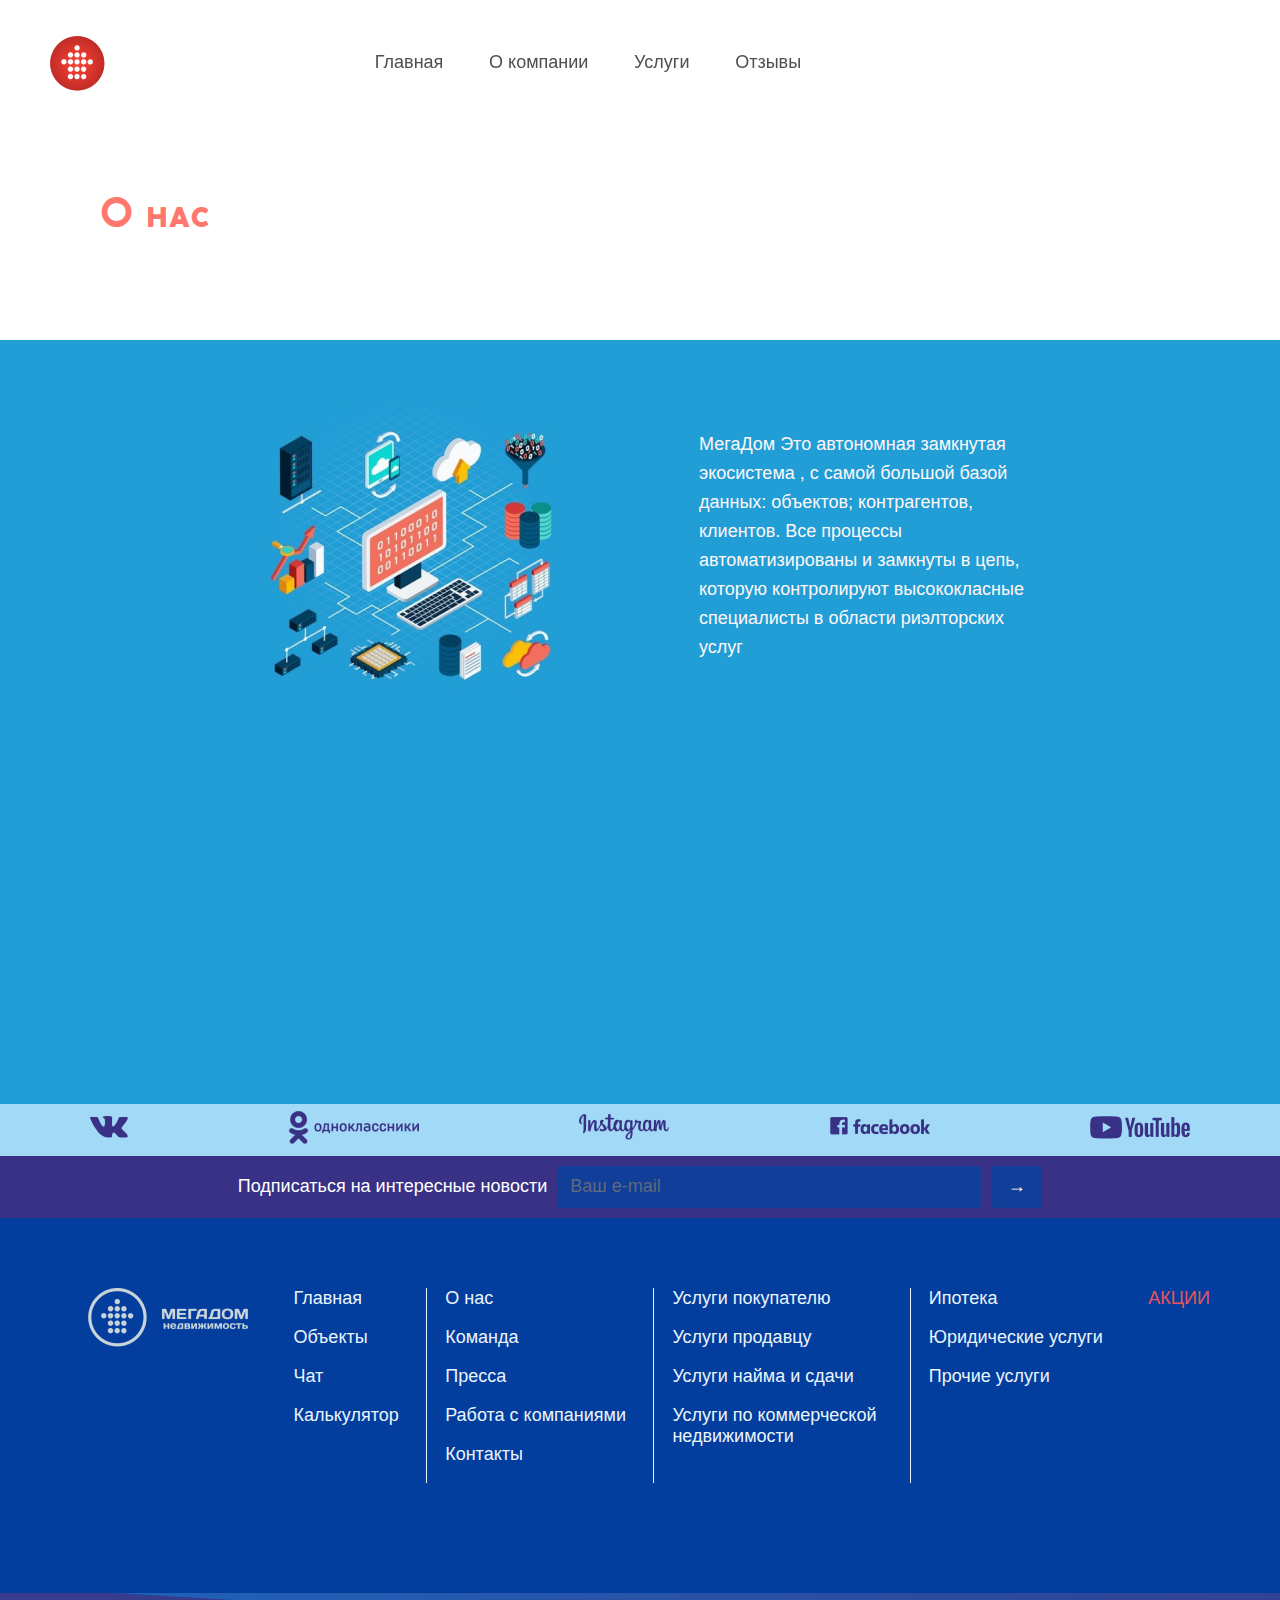
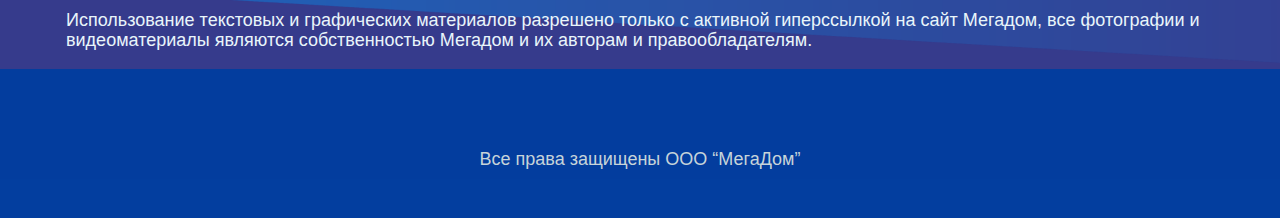
==== about.html @ 91a70ea8 "first commit" ====
<!DOCTYPE html>
<html lang="en">

<head>
    <meta charset="UTF-8">
    <meta name="viewport" content="width=device-width, initial-scale=1.0">
    <meta http-equiv="X-UA-Compatible" content="ie=edge">

    <link rel="stylesheet" href="wow/animate.css">
    <!-- <link href="https://fonts.googleapis.com/css?family=Roboto:500,700,900&display=swap" rel="stylesheet">  -->
    <link rel="stylesheet" href="normalize.css">
    <link rel="stylesheet" href="styles.css">
    <title>О нас</title>
</head>

<body>
    <div class="wrapper" id="about-us-wrapper-color">

        <div class="header-common" id="about-us__header">
            <div class="top-nav">
                <div class="logo">
                    <img src="img/header/logo2.png" alt="logo" class="logo1">
                    <img src="img/header/logo3.svg" alt="logo" class="logo2">
                </div>
                <nav>
                    <ul class="mainmenu">
                        <li><a href="#">Главная</a>
                            <ul class="submenu">
                                <li><a href="#">Объекты</a></li>
                                <li><a href="#">Чат</a></li>
                                <li><a href="#">Калькулятор</a></li>
                            </ul>
                        </li>
                        <li><a href="#">О компании</a></li>
                        <li><a href="#">Услуги</a></li>
                        <li><a href="#">Отзывы</a></li>
                    </ul>
                </nav>
            </div>
            <div class="header-common_title_wrap">
                <h2 class="header-common_title">О нас</h2>
            </div>
        </div>


        <section class="about-us-big-data_1">
            <div class="about-us-big-data_1__wrap">
                <img src="img/aboutus/big-data-2x2.png" alt="">
                <p>МегаДом Это автономная замкнутая экосистема
                    , с самой большой базой данных: объектов; контрагентов, клиентов. 
                    Все процессы автоматизированы и замкнуты в цепь, которую контролируют 
                    высококласные специалисты в области риэлторских услуг
                </p>
            </div>
        </section>



        <br>
        <br>
        <br>
        <br>
        <br>
        <br>
        <br>
        <br>
        <br>
        <br>
        <br>
        <br>
        <br>
        <br>
        <br>
        <br>
        <br>
        <br>
        <br>
        <br>


        <section class="soc">
            <div class="soc__list">
                <a href="#"><img src="img/soc/vk.png" alt=""></a>
                <a href="#"><img src="img/soc/ok.png" alt=""></a>
                <a href="#"><img src="img/soc/inst.png" alt=""></a>
                <a href="#"><img src="img/soc/fb.png" alt=""></a>
                <a href="#"><img src="img/soc/yt.png" alt=""></a>
            </div>
        </section>
        <section class="emailsub">
            <p>Подписаться на интересные новости</p>
            <input type="text" placeholder="Ваш e-mail"><a href=""><span>&rarr;</span></a>
        </section>

        <footer>
            <div class="footer-cols">
                <div class="footer-cols__item">
                    <img src="img/footer/logolight.png" alt="">
                </div>
                <div class="footer-cols__item">
                    <ul>
                        <a href="#">
                            <li>Главная</li>
                        </a>
                        <a href="#">
                            <li>Объекты</li>
                        </a>
                        <a href="#">
                            <li>Чат</li>
                        </a>
                        <a href="#">
                            <li>Калькулятор</li>
                        </a>
                    </ul>
                </div>
                <div class="footer-cols__item  border-left">
                    <ul>
                        <a href="#">
                            <li>О нас</li>
                        </a>
                        <a href="#">
                            <li>Команда</li>
                        </a>
                        <a href="#">
                            <li>Пресса</li>
                        </a>
                        <a href="#">
                            <li>Работа с компаниями</li>
                        </a>
                        <a href="#">
                            <li>Контакты</li>
                        </a>
                    </ul>
                </div>
                <div class="footer-cols__item  border-left">
                    <ul>
                        <a href="#">
                            <li>Услуги покупателю</li>
                        </a>
                        <a href="#">
                            <li>Услуги продавцу</li>
                        </a>
                        <a href="#">
                            <li>Услуги найма и сдачи</li>
                        </a>
                        <a href="#">
                            <li>Услуги по коммерческой недвижимости</li>
                        </a>
                    </ul>
                </div>
                <div class="footer-cols__item  border-left">
                    <ul>
                        <a href="#">
                            <li>Ипотека</li>
                        </a>
                        <a href="#">
                            <li>Юридические услуги</li>
                        </a>
                        <a href="#">
                            <li>Прочие услуги</li>
                        </a>
                    </ul>
                </div>
                <div class="footer-cols__item">
                    <ul>
                        <a href="#">
                            <li id="red">АКЦИИ</li>
                        </a>
                    </ul>
                </div>

            </div>

            <div class="footer-copy">
                <p>Использование текстовых и графических материалов разрешено только с активной гиперссылкой
                    на сайт Мегадом, все фотографии и видеоматериалы являются собственностью Мегадом и их авторам
                    и правообладателям.</p>
            </div>

            <div class="copyright-bottom"><span>Все права защищены ООО “МегаДом”</span></div>
        </footer>

    </div>

    <script src="jquery-3.3.1.min.js"></script>
    <script src="wow/wow.js"></script>
    <script src="script.js"></script>
</body>

</html>
---- styles.css ----
@font-face {
  font-family: "Coco Gothic Small Caps";
  src: url("fonts/Coco-Gothic-SmallCaps-Bold.ttf") format("truetype");
  font-weight: 200;
  font-style: normal; }
.slider-dots .slick-list {
  padding: 0 !important;
  position: relative; }
  .slider-dots .slick-list .slick-track {
    display: flex !important;
    flex-direction: column;
    justify-content: space-between;
    height: 100px;
    width: 20px;
    transform: translate3d(0, 0, 0) !important; }
    .slider-dots .slick-list .slick-track span {
      width: 7px !important;
      height: 7px !important; }
    .slider-dots .slick-list .slick-track .slick-current {
      background-color: #2257b1; }

.slider-dots .slick-dots li.slick-active button::before {
  display: none; }

.slider-dots .slick-dots li button {
  display: none; }

.reviews .slick-dots li button::before {
  font-size: 10px; }

.wrapper {
  width: 100%;
  max-width: 2100px;
  min-width: 1000px;
  margin: 0 auto;
  overflow: hidden; }

body {
  background-color: #fff; }

* {
  box-sizing: border-box; }

html {
  font-size: 18px;
  font-family: "Roboto", sans-serif;
  color: #1C1B1B;
  font-weight: normal; }

body {
  padding: 0;
  margin: 0; }

h1 {
  margin: 0;
  padding: 0;
  font-family: "Coco Gothic Small Caps", sans-serif;
  font-weight: normal; }

h2, h3, h4 {
  margin: 0;
  padding: 0;
  font-weight: normal; }

a,
a:focus,
a:active {
  text-decoration: none;
  color: #fff;
  transition: 0.3s; }

a:hover {
  color: #bbb; }

ul, li {
  list-style: none;
  margin: 0;
  padding: 0; }

.bold {
  font-weight: 700; }

.btn {
  display: block;
  text-align: center;
  width: 160px;
  height: 46px;
  border-radius: 40px;
  text-transform: uppercase;
  background: linear-gradient(103.02deg, #246FD9 9.11%, rgba(125, 133, 143, 0.167944) 42.73%), #393185;
  color: #ffffff;
  font-weight: 600;
  transition: 0.3s;
  border: none; }
  .btn:hover {
    background: linear-gradient(103.02deg, #ffffff 9.11%, rgba(125, 133, 143, 0.167944) 42.73%), #ffffff; }
  .btn:active {
    box-shadow: inset 0px 0px 10px #a1a1a1; }
  .btn:hover a {
    color: #393185; }
  .btn a {
    font-family: "Coco Gothic Small Caps", sans-serif;
    font-size: 16px;
    line-height: 50px;
    letter-spacing: 0.12em;
    display: block;
    width: 100%;
    height: 100%; }

.wow {
  visibility: hidden; }

#red {
  color: #FF4D4D;
  transition: 0.2s; }
  #red:hover {
    color: #FF0000; }

.border-left {
  border-left: 0.5px solid #FFFFFF; }

.info {
  position: relative; }
  .info_icon {
    width: 20px;
    height: 20px; }
    .info_icon:hover {
      cursor: help; }
  .info_appear {
    position: relative;
    display: none;
    opacity: 0.9;
    top: 18px;
    left: 7px; }
    .info_appear_arrow {
      position: absolute;
      width: 0;
      height: 0;
      border: 20px solid transparent;
      border-left: 0;
      border-right-color: #5B5B5B;
      left: -6px;
      top: -22px; }
    .info_appear_text {
      position: absolute;
      width: 260px;
      height: 120px;
      background-color: #5B5B5B;
      top: -65px;
      left: 0;
      font-family: Roboto, sans-serif;
      font-style: normal;
      font-weight: 500;
      font-size: 19px;
      line-height: 22px;
      color: #fff;
      padding: 15px 15px 15px 15px;
      border-radius: 5px; }
      .info_appear_text #info_close {
        position: absolute;
        right: 5px;
        top: 5px;
        color: #00A0E3;
        cursor: pointer;
        font-size: 40px; }
  .info a {
    color: #00A0E3; }

header {
  min-height: 500px;
  max-height: 1100px;
  height: 100vh;
  position: relative; }
  header .bg-video {
    position: absolute;
    top: 0;
    left: 0;
    width: 100%;
    height: 100%;
    margin: 0 auto;
    overflow: hidden;
    margin: 0 auto; }
    header .bg-video__item {
      position: relative;
      width: 100%;
      height: 100%; }
      header .bg-video__item:before {
        position: absolute;
        top: 0;
        left: 0;
        content: "";
        display: block;
        width: 100%;
        height: 100%;
        background-color: rgba(0, 0, 0, 0.5);
        z-index: 1; }
      header .bg-video__item img {
        position: relative;
        width: 100%; }
      header .bg-video__item video {
        position: relative;
        width: 100%; }
      header .bg-video__item .center-header {
        display: flex;
        justify-content: center;
        flex-direction: column;
        align-items: center;
        max-width: 310px;
        text-align: center;
        position: absolute;
        top: 40%;
        left: 50%;
        transform: translateX(-50%) translateY(-50%);
        z-index: 100; }
        header .bg-video__item .center-header h1 {
          font-size: 45px;
          line-height: 40px;
          letter-spacing: -0.01em;
          color: #fff;
          text-shadow: 0px 4px 4px rgba(0, 0, 0, 0.25), 0px 2px 2px rgba(0, 0, 0, 0.25);
          margin-bottom: 25px; }
  header .top-nav {
    display: flex;
    align-items: center;
    padding: 40px 50px 0;
    z-index: 1000;
    position: fixed;
    width: 100%;
    transition: 0.4s;
    justify-content: space-between;
    max-width: 2100px; }
    header .top-nav .logo {
      margin-right: 150px;
      position: relative;
      width: 152px; }
      @media (max-width: 1100px) {
        header .top-nav .logo {
          display: none; } }
      header .top-nav .logo img {
        position: absolute;
        transition: 0.3s;
        top: -27px; }
      header .top-nav .logo .logo1 {
        opacity: 1; }
      header .top-nav .logo .logo2 {
        width: 152px;
        opacity: 0; }
    header .top-nav nav {
      width: 40%;
      margin-right: 35%; }
      header .top-nav nav .mainmenu {
        display: flex;
        justify-content: space-around;
        align-items: center;
        height: 45px;
        width: 100%;
        position: relative;
        font-size: 18px;
        min-width: 380px; }
        header .top-nav nav .mainmenu > li {
          display: flex;
          align-items: center;
          height: 100%;
          cursor: pointer;
          transition: 0.5s;
          position: relative; }
          header .top-nav nav .mainmenu > li:hover > a {
            border-bottom: 1px #ddd solid; }
          header .top-nav nav .mainmenu > li:hover .submenu {
            visibility: visible;
            opacity: 1;
            transform: translate(0%, 0); }
        header .top-nav nav .mainmenu .submenu {
          position: absolute;
          top: 45px;
          left: 0;
          display: flex;
          flex-direction: column;
          justify-content: space-between;
          width: 210px;
          height: 140px;
          background: #FFFFFF;
          box-shadow: 0px 4px 4px rgba(0, 0, 0, 0.25);
          border-radius: 10px;
          margin: 0;
          padding: 15px 0;
          transition: 0.4s;
          visibility: hidden;
          opacity: 0;
          transform: translate(0%, 20px); }
          @media (max-width: 1500px) {
            header .top-nav nav .mainmenu .submenu {
              left: 3%; } }
          @media (max-width: 1000px) {
            header .top-nav nav .mainmenu .submenu {
              left: 0%; } }
          header .top-nav nav .mainmenu .submenu li {
            width: 100%; }
            header .top-nav nav .mainmenu .submenu li a {
              display: block;
              color: #000;
              font-size: 16px;
              padding: 8px 0;
              width: 100%;
              padding-left: 35px; }
              header .top-nav nav .mainmenu .submenu li a:hover {
                background: #eee; }
    header .top-nav .logo-right {
      position: relative; }
      header .top-nav .logo-right .search-button {
        display: block;
        position: relative;
        border-radius: 50%;
        background-color: #1e5fba;
        width: 50px;
        height: 50px;
        float: right;
        cursor: pointer;
        transition: 0.3s; }
        header .top-nav .logo-right .search-button:hover {
          transform: scale(1.1); }
        header .top-nav .logo-right .search-button img {
          position: absolute;
          top: 50%;
          left: 50%;
          transform: translateX(-50%) translateY(-50%);
          width: 20px;
          opacity: 0; }
      header .top-nav .logo-right .search {
        position: absolute;
        right: 0;
        top: 85px; }
        header .top-nav .logo-right .search .search-input {
          display: none;
          height: 40px;
          border-radius: 20px;
          width: 200px;
          padding: 5px 10px;
          font-weight: bold;
          font-size: 1.1rem;
          border: none; }
  header .fixed-nav {
    padding: 10px 50px 10px 50px;
    background-color: #1E5FBA;
    height: 94px; }
    header .fixed-nav .logo-right .search-button {
      background-color: #fff; }
  header .soc-list {
    position: absolute;
    top: 50%;
    transform: translateY(-50%);
    left: 40px;
    height: 250px;
    display: flex;
    flex-direction: column;
    justify-content: space-between;
    align-items: center;
    z-index: 10; }
    header .soc-list__item a {
      color: #C5C6C6;
      font-size: 25px;
      transition: 0.2s;
      opacity: 0.7; }
      header .soc-list__item a:hover {
        color: #fff;
        opacity: 1; }
  header .slider-dots {
    position: absolute;
    top: 50%;
    transform: translateY(-50%);
    right: 50px;
    display: flex !important;
    flex-direction: column !important;
    justify-content: space-between !important;
    z-index: 10; }
    header .slider-dots__item {
      display: block;
      width: 7px;
      height: 7px;
      border-radius: 50%;
      background-color: #c5c6c6;
      transition: 0.2s;
      opacity: 0.7;
      cursor: pointer; }
      header .slider-dots__item:hover {
        color: #fff;
        opacity: 1; }
  header .mobile {
    position: absolute;
    bottom: 50px;
    left: 50%;
    transform: translateX(-50%);
    font-size: 22px;
    z-index: 10; }
    header .mobile a {
      color: #1E5FBA; }

#service-item-1 {
  color: #2b2a29;
  background-color: #a2d9f7; }

#service-item-2 {
  background-color: #1e5fba; }

#service-item-3 {
  background-color: #393185; }

#service-item-4 {
  background-color: #322a60; }

.services {
  width: 100%;
  display: flex;
  flex-wrap: wrap;
  color: #fff;
  overflow: hidden;
  font-family: "Coco Gothic Small Caps", sans-serif; }
  .services .service-item {
    width: 25%;
    min-height: 250px;
    background-color: purple;
    text-align: justify;
    color: inherit;
    position: relative;
    transition: 0.3s; }
    .services .service-item__main {
      position: relative;
      width: 100%;
      height: 100%;
      padding: 30px 30px 25px;
      background-color: inherit; }
      .services .service-item__main h2 {
        font-size: 33px;
        line-height: 30px;
        color: #fff; }
      .services .service-item__main p {
        font-size: 18px; }
        @media (max-width: 1500px) {
          .services .service-item__main p {
            font-size: 16px; } }
        @media (max-width: 1300px) {
          .services .service-item__main p {
            font-size: 14px; } }
      .services .service-item__main button {
        position: absolute;
        bottom: 30px;
        right: 38px;
        z-index: 0; }
    .services .service-item__link {
      position: absolute;
      top: 0;
      left: 0;
      display: block;
      width: 100%;
      height: 100%;
      background-color: inherit;
      transition: 0.4s; }
      .services .service-item__link h2 {
        position: absolute;
        top: 50%;
        left: 50%;
        transform: translateX(-50%) translateY(-50%);
        font-size: 33px;
        color: #fff;
        text-align: center; }

.advantages {
  margin: 0 auto;
  background-color: #fff;
  padding-bottom: 30px; }
  .advantages h3 {
    font-size: 33px;
    text-align: center;
    padding: 30px 0; }
  .advantages .advantages-list {
    display: flex;
    flex-wrap: wrap;
    justify-content: space-between;
    align-items: center;
    text-align: center;
    width: 820px;
    margin: 0 auto;
    font-size: 17px;
    line-height: 23px; }
    .advantages .advantages-list .advantages-item {
      width: 210px; }
      .advantages .advantages-list .advantages-item__icon {
        height: 100px;
        display: flex;
        justify-content: center;
        align-items: center; }
        .advantages .advantages-list .advantages-item__icon img {
          height: 85px;
          max-width: 100px;
          margin: auto; }

#adv_icon_1 {
  height: 72px; }

#adv_icon_2 {
  height: 109px; }

#adv_icon_3 {
  height: 78px; }

#adv_icon_4 {
  height: 67px; }

#adv_icon_5 {
  height: 77px; }

#adv_icon_6 {
  height: 80px; }

#wider {
  width: 230px; }

.about {
  background-color: #EFEFEF; }
  .about .about-wrapper {
    margin: 0 auto;
    max-width: 1300px;
    width: 90%; }
    .about .about-wrapper h2 {
      text-align: center;
      font-weight: lighter;
      padding: 55px 0 25px;
      font-size: 33px; }
    .about .about-wrapper .top-text {
      text-align: center;
      max-width: 1050px;
      margin: 0 auto;
      line-height: 29px;
      font-size: 18px;
      color: #000000;
      padding-bottom: 50px; }
    .about .about-wrapper .img-text {
      display: flex;
      justify-content: center;
      align-items: flex-start;
      max-width: 1300px;
      margin: 0 auto;
      padding-bottom: 80px; }
      .about .about-wrapper .img-text img {
        height: 404px; }
        @media (max-width: 1200px) {
          .about .about-wrapper .img-text img {
            width: 400px;
            height: 240px; } }
      .about .about-wrapper .img-text .about-text {
        width: 400px;
        padding-left: 50px;
        display: flex;
        flex-direction: column;
        justify-content: space-between;
        font-size: 18px;
        line-height: 28px; }
        .about .about-wrapper .img-text .about-text p:first-letter {
          color: red; }
        .about .about-wrapper .img-text .about-text button {
          margin: 20px auto 20px; }

.mortgage {
  width: 100%;
  background: linear-gradient(180deg, rgba(57, 49, 133, 0) 0%, #393185 100%), #322A85; }
  .mortgage h3 {
    text-align: center;
    font-size: 33px;
    padding: 50px 0 40px;
    color: #fff; }
  .mortgage-main {
    color: #fff;
    width: 1000px;
    margin: 0 auto;
    display: flex;
    justify-content: center; }
    @media (max-width: 1024px) {
      .mortgage-main {
        flex-wrap: wrap; } }
    .mortgage-main__text {
      max-width: 350px;
      padding-bottom: 112px;
      margin-right: 63px; }
      @media (max-width: 1300px) {
        .mortgage-main__text {
          margin-right: 0; } }
      .mortgage-main__text p {
        font-size: 18px;
        line-height: 29px; }
    .mortgage-main__graph {
      width: 516px;
      height: 272px;
      position: relative;
      margin-left: 80px;
      color: #C6C6C6;
      font-size: 18px;
      text-align: center; }
      .mortgage-main__graph #coord {
        position: absolute;
        left: 0;
        bottom: 0; }
      .mortgage-main__graph #line {
        position: absolute;
        left: 52px;
        bottom: 46px; }
      .mortgage-main__graph #gradient {
        position: absolute;
        left: 55px;
        bottom: 6px; }
      .mortgage-main__graph #pin1 {
        position: absolute;
        left: -10px;
        top: -1px; }
      .mortgage-main__graph #pin2 {
        position: absolute;
        left: -10px;
        top: 78px; }
      .mortgage-main__graph #pin3 {
        position: absolute;
        left: -10px;
        top: 150px; }
      .mortgage-main__graph #pin4 {
        position: absolute;
        left: -10px;
        top: 221px; }
      .mortgage-main__graph #num1 {
        position: absolute;
        left: -51px;
        top: -10px; }
      .mortgage-main__graph #num2 {
        position: absolute;
        left: -51px;
        top: 70px; }
      .mortgage-main__graph #num3 {
        position: absolute;
        left: -51px;
        top: 140px; }
      .mortgage-main__graph #num4 {
        position: absolute;
        left: -51px;
        top: 212px; }
      .mortgage-main__graph #ben1 {
        position: absolute;
        left: 10px;
        bottom: -35px; }
      .mortgage-main__graph #ben2 {
        position: absolute;
        left: 130px;
        bottom: -50px;
        width: 110px; }
      .mortgage-main__graph #ben3 {
        position: absolute;
        left: 265px;
        bottom: -50px;
        width: 110px; }
      .mortgage-main__graph #ben4 {
        position: absolute;
        left: 402px;
        bottom: -50px;
        width: 110px; }
      .mortgage-main__graph span.dot {
        width: 12px;
        height: 12px;
        border: 1px solid #FFFFFF;
        border-radius: 50%;
        transform: scale(1);
        transition: 0.3s all;
        cursor: pointer; }
        .mortgage-main__graph span.dot:hover {
          transform: scale(1.2); }
      .mortgage-main__graph .triangle {
        position: absolute;
        width: 100%;
        height: 100%;
        display: none; }
        .mortgage-main__graph .triangle img {
          position: absolute;
          top: 0;
          left: 0; }
        .mortgage-main__graph .triangle p {
          position: absolute;
          top: 95%;
          left: 48%;
          width: 160px;
          font-family: Coco Gothic Small Caps;
          font-size: 18px;
          line-height: 20px;
          text-align: left; }
      .mortgage-main__graph #tri1 {
        top: -86px;
        left: -500px; }
      .mortgage-main__graph #tri2 {
        bottom: 156px;
        left: -370px; }
      .mortgage-main__graph #tri3 {
        bottom: 228px;
        left: -235px; }
      .mortgage-main__graph #tri4 {
        bottom: 304px;
        left: -95px; }
      .mortgage-main__graph #dot1 {
        position: absolute;
        left: 51px;
        bottom: 44px;
        background: #2F80ED; }
      .mortgage-main__graph #dot2 {
        position: absolute;
        left: 178px;
        bottom: 114px;
        background: #2400FF; }
      .mortgage-main__graph #dot3 {
        position: absolute;
        left: 311px;
        bottom: 187px;
        background: #2400FF; }
      .mortgage-main__graph #dot4 {
        position: absolute;
        left: 449px;
        bottom: 262px;
        background: #FF5C00; }

.percent {
  width: 100%;
  height: 256px;
  background: #E1E1E1; }
  .percent .percent-wrap {
    width: 800px;
    margin: 0 auto; }
  .percent h1 {
    font-size: 50px;
    text-align: right;
    padding-top: 35px;
    color: #000079;
    transition: 0.8s; }

.conditions {
  background-color: #fff;
  padding: 120px 0 90px; }
  .conditions h3 {
    font-size: 33px;
    text-align: center; }
  .conditions-list {
    display: flex;
    justify-content: space-between;
    max-width: 1200px;
    margin: 0 auto;
    padding-top: 75px; }
    .conditions-list__item {
      text-align: center;
      width: 260px; }
      .conditions-list__item img {
        width: 125px; }
      .conditions-list__item p {
        font-size: 17px;
        line-height: 23px; }

.choose {
  display: flex;
  justify-content: center;
  background-color: #A2D9F7;
  height: 130px;
  align-items: center; }
  .choose p {
    font-size: 20px;
    width: 550px;
    text-align: right;
    padding-right: 80px; }

.reviews-wrapper {
  background-color: #EFEFEF;
  position: relative;
  height: 880px; }
  .reviews-wrapper h3 {
    text-align: center;
    font-size: 33px;
    padding: 70px 0 90px;
    font-weight: lighter; }
  .reviews-wrapper .reviews {
    display: flex;
    justify-content: space-between;
    margin: 0 auto;
    max-width: 1100px; }
    .reviews-wrapper .reviews__item {
      width: 520px;
      height: 300px;
      background-color: #fff;
      border-radius: 10px;
      margin: 0 40px;
      padding: 50px; }
      .reviews-wrapper .reviews__item .review-rating {
        display: flex;
        justify-content: space-between;
        align-items: center;
        flex-direction: row; }
        .reviews-wrapper .reviews__item .review-rating__stars {
          display: flex; }
        .reviews-wrapper .reviews__item .review-rating__date {
          font-size: 18px;
          color: #797979; }
      .reviews-wrapper .reviews__item .review-text {
        max-height: 100px;
        font-size: 17px;
        line-height: 23px; }
      .reviews-wrapper .reviews__item .review-sign {
        display: flex;
        flex-direction: column;
        align-items: flex-end;
        justify-content: center;
        line-height: 21px; }
        .reviews-wrapper .reviews__item .review-sign__name {
          margin: 0;
          color: #1E5FBA; }
        .reviews-wrapper .reviews__item .review-sign__service {
          width: 150px;
          text-align: right;
          color: #797979;
          margin: 0; }
  .reviews-wrapper .slick-dots {
    bottom: -125px; }
  .reviews-wrapper .mobile {
    position: absolute;
    bottom: 50px;
    left: 50%;
    transform: translateX(-50%);
    font-size: 22px;
    z-index: 10; }
    .reviews-wrapper .mobile a {
      color: #1E5FBA; }

.soc {
  background: #A2D9F7;
  padding: 0 30px; }
  .soc__list {
    margin: 0 auto;
    min-width: 500;
    max-width: 1100px;
    height: 52px;
    display: flex;
    align-items: center;
    justify-content: space-between; }

.emailsub {
  display: flex;
  justify-content: center;
  align-items: center;
  height: 62px;
  background: #393185;
  color: #fff; }
  .emailsub p {
    font-size: 18px;
    line-height: 21px; }
  .emailsub input {
    background: #103E99;
    border-radius: 3px;
    width: 424px;
    height: 42px;
    border: none;
    margin: 0 10px;
    padding: 0 13px; }
    .emailsub input::placeholder {
      opacity: 0.8;
      font-size: 18px; }
    .emailsub input:focus::placeholder {
      color: transparent; }
  .emailsub a {
    display: inline-block;
    width: 51px;
    height: 42px;
    background: #103E99;
    border-radius: 3px;
    display: flex;
    justify-content: center;
    align-items: center; }
    .emailsub a:hover {
      color: #ffffff;
      background: #A2D9F7; }

footer {
  background: #003399;
  opacity: 0.9;
  color: #fff;
  height: 600px;
  padding-top: 70px; }
  footer .footer-cols {
    padding: 0px 30px 110px;
    max-width: 1200px;
    min-width: 950px;
    margin: 0 auto;
    display: flex;
    justify-content: space-between;
    font-size: 18px;
    line-height: 21px; }
    footer .footer-cols__item {
      padding-left: 18px; }
      footer .footer-cols__item ul {
        max-width: 210px; }
        footer .footer-cols__item ul li {
          padding-bottom: 18px; }
  footer .footer-copy {
    height: 76px;
    width: 100%;
    background: url("img/footer/footer-bg.png");
    background-size: cover; }
    footer .footer-copy p {
      padding: 17px 66px;
      font-size: 18px;
      max-width: 1280px;
      margin: 0 auto; }
  footer .copyright-bottom {
    color: #D9DADA;
    text-align: center;
    font-size: 18px;
    padding-top: 80px; }

.header-common {
  height: 340px;
  background-color: #1E5FBA;
  position: relative;
  transition: 0.4s; }
  .header-common .top-nav {
    display: flex;
    align-items: center;
    padding: 40px 50px 0;
    z-index: 1000;
    position: fixed;
    width: 100%;
    transition: 0.4s; }
    .header-common .top-nav .logo {
      margin-right: 150px;
      position: relative;
      width: 152px; }
      @media (max-width: 1100px) {
        .header-common .top-nav .logo {
          display: none; } }
      .header-common .top-nav .logo img {
        position: absolute;
        transition: 0.3s;
        top: -27px; }
      .header-common .top-nav .logo .logo1 {
        opacity: 1; }
      .header-common .top-nav .logo .logo2 {
        width: 152px;
        opacity: 0; }
    .header-common .top-nav nav {
      width: 40%; }
      .header-common .top-nav nav .mainmenu {
        display: flex;
        justify-content: space-around;
        align-items: center;
        height: 45px;
        width: 100%;
        position: relative;
        font-size: 18px;
        min-width: 380px; }
        .header-common .top-nav nav .mainmenu > li {
          display: flex;
          align-items: center;
          height: 100%;
          cursor: pointer;
          transition: 0.5s;
          position: relative; }
          .header-common .top-nav nav .mainmenu > li:hover > a {
            border-bottom: 1px #ddd solid; }
          .header-common .top-nav nav .mainmenu > li:hover .submenu {
            visibility: visible;
            opacity: 1;
            transform: translate(0%, 0); }
        .header-common .top-nav nav .mainmenu .submenu {
          position: absolute;
          top: 45px;
          left: 0;
          display: flex;
          flex-direction: column;
          justify-content: space-between;
          width: 210px;
          height: 140px;
          background: #FFFFFF;
          box-shadow: 0px 4px 4px rgba(0, 0, 0, 0.25);
          border-radius: 10px;
          margin: 0;
          padding: 15px 0;
          transition: 0.4s;
          visibility: hidden;
          opacity: 0;
          transform: translate(0%, 20px); }
          @media (max-width: 1500px) {
            .header-common .top-nav nav .mainmenu .submenu {
              left: 3%; } }
          @media (max-width: 1000px) {
            .header-common .top-nav nav .mainmenu .submenu {
              left: 0%; } }
          .header-common .top-nav nav .mainmenu .submenu li {
            width: 100%; }
            .header-common .top-nav nav .mainmenu .submenu li a {
              display: block;
              color: #000;
              font-size: 16px;
              padding: 8px 0;
              width: 100%;
              padding-left: 35px; }
              .header-common .top-nav nav .mainmenu .submenu li a:hover {
                background: #eee; }
  .header-common .fixed-nav {
    padding: 10px 50px 10px 50px;
    background-color: #1E5FBA;
    height: 94px; }
  .header-common .header-common_title_wrap {
    max-width: 1350px;
    position: relative;
    height: 100%;
    margin: auto; }
    .header-common .header-common_title_wrap .header-common_title {
      position: absolute;
      left: 100px;
      bottom: 100px;
      color: #A2D9F7;
      font-size: 39px;
      font-family: "Coco Gothic Small Caps", sans-serif;
      width: 600px; }

.departments {
  background-color: #fff;
  width: 100%;
  padding-bottom: 400px; }
  .departments .department {
    max-width: 1060px;
    margin: 0 auto;
    padding-top: 83px; }
    .departments .department h1 {
      font-size: 33px;
      margin-left: 17px;
      font-family: Roboto, sans-serif; }
    .departments .department-team {
      padding-top: 30px;
      display: flex;
      flex-wrap: wrap;
      justify-content: space-between; }
      @media (max-width: 1100px) {
        .departments .department-team {
          justify-content: flex-start; } }
      .departments .department-team__item {
        margin: 17px;
        width: 228px;
        height: 238px;
        overflow: hidden;
        background: #CACACA;
        border-radius: 5px; }
        @media (max-width: 1100px) {
          .departments .department-team__item {
            width: 28%; } }
        .departments .department-team__item img {
          height: 100%; }

.cust-serv {
  width: 100%;
  background-color: #fff; }
  .cust-serv .custom-service_title_wrap {
    max-width: 1350px;
    margin: auto; }
    .cust-serv .custom-service_title_wrap h3 {
      font-family: Coco Gothic Small Caps, sans-serif;
      font-size: 38px;
      line-height: 30px;
      margin-left: 100px;
      color: #080808;
      padding: 80px 0; }
  .cust-serv .custom-service {
    max-width: 1100px;
    margin: 0 auto;
    min-height: 600px; }
    .cust-serv .custom-service_item {
      border-bottom: 1px solid #000; }
      .cust-serv .custom-service_item .custom-service_title {
        font-family: Roboto, sans-serif;
        font-style: normal;
        font-weight: normal;
        font-size: 33px;
        line-height: 39px;
        padding: 25px 0;
        cursor: pointer; }
      .cust-serv .custom-service_item .custom-service_content_wrap {
        display: none; }
        .cust-serv .custom-service_item .custom-service_content_wrap .custom-service_content {
          display: flex;
          justify-content: space-between;
          align-items: flex-end;
          padding-bottom: 50px; }
          .cust-serv .custom-service_item .custom-service_content_wrap .custom-service_content p {
            width: 680px;
            font-family: Roboto, sans-serif;
            font-style: normal;
            font-weight: normal;
            font-size: 19px;
            line-height: 29px; }
            .cust-serv .custom-service_item .custom-service_content_wrap .custom-service_content p .info {
              position: relative; }
              .cust-serv .custom-service_item .custom-service_content_wrap .custom-service_content p .info_icon {
                width: 20px;
                height: 20px; }
                .cust-serv .custom-service_item .custom-service_content_wrap .custom-service_content p .info_icon:hover {
                  cursor: help; }
              .cust-serv .custom-service_item .custom-service_content_wrap .custom-service_content p .info_appear {
                position: relative;
                display: none;
                opacity: 0.9; }
                .cust-serv .custom-service_item .custom-service_content_wrap .custom-service_content p .info_appear_arrow {
                  position: absolute;
                  width: 0;
                  height: 0;
                  border: 20px solid transparent;
                  border-left: 0;
                  border-right-color: #5B5B5B;
                  left: -6px;
                  top: -12px; }
                .cust-serv .custom-service_item .custom-service_content_wrap .custom-service_content p .info_appear_text {
                  position: absolute;
                  width: 290px;
                  height: 150px;
                  background-color: #5B5B5B;
                  top: -65px;
                  left: 0;
                  font-family: Roboto, sans-serif;
                  font-style: normal;
                  font-weight: 500;
                  font-size: 19px;
                  line-height: 22px;
                  color: #fff;
                  padding: 7px 15px 7px 7px;
                  border-radius: 5px; }
                  .cust-serv .custom-service_item .custom-service_content_wrap .custom-service_content p .info_appear_text #info_close {
                    position: absolute;
                    right: 5px;
                    top: 5px;
                    color: #00A0E3;
                    cursor: pointer;
                    font-size: 40px; }
          .cust-serv .custom-service_item .custom-service_content_wrap .custom-service_content a {
            color: #00A0E3; }
          .cust-serv .custom-service_item .custom-service_content_wrap .custom-service_content .custom-service_button {
            display: inline-block;
            width: 244px;
            height: 51px;
            background: #C4C4C4;
            border-radius: 5px;
            padding: 15px 30px;
            position: relative;
            margin-bottom: 0;
            transition: 0.4s;
            color: #fff; }
            .cust-serv .custom-service_item .custom-service_content_wrap .custom-service_content .custom-service_button:hover {
              background: #fff;
              border: 1px #bbb solid;
              color: #bbb; }
            .cust-serv .custom-service_item .custom-service_content_wrap .custom-service_content .custom-service_button span {
              position: absolute;
              top: 50%;
              left: 50%;
              transform: translateX(-50%) translateY(-50%); }

#services-color {
  background: #393185; }

#reviews-wrap-color {
  background: #EFEFEF; }

.blank {
  width: 587px;
  height: 363px;
  margin: 0 auto;
  background: #fff;
  border: 3px solid #A2D9F7;
  border-radius: 12px;
  margin-top: 45px;
  margin-bottom: 200px;
  position: relative; }
  .blank-header {
    height: 109px;
    display: flex;
    justify-content: space-between;
    align-items: center;
    background: #A2D9F7;
    padding: 0 40px;
    color: #1E5FBA; }
    .blank-header__number {
      border-radius: 50%;
      background-color: #fff;
      height: 54px;
      width: 54px;
      position: relative; }
      .blank-header__number span {
        position: absolute;
        top: 11px;
        left: 18px;
        font-family: Coco Gothic Small Caps;
        font-size: 39px; }
    .blank-header__title {
      color: #1E5FBA;
      width: 310px; }
      .blank-header__title h4 {
        width: 100px; }
  .blank-content {
    padding: 10px 12px; }
    .blank-content__select .blank-content__select__wrap {
      display: none;
      position: absolute;
      z-index: 5000; }
      .blank-content__select .blank-content__select__wrap .blank-content__select__list {
        width: 563px;
        height: 200px;
        background: #FFFFFF;
        box-shadow: 1px -1px 5px rgba(0, 0, 0, 0.25), 0px -1px 5px rgba(0, 0, 0, 0.25);
        border-radius: 10px;
        margin-top: 10px;
        display: flex;
        justify-content: flex-start;
        align-items: center; }
        .blank-content__select .blank-content__select__wrap .blank-content__select__list ul {
          width: 100%; }
          .blank-content__select .blank-content__select__wrap .blank-content__select__list ul li {
            width: 100%;
            height: 54px;
            padding: 16px 0 16px 54px;
            cursor: pointer;
            color: #000;
            transition: 0.1s; }
            .blank-content__select .blank-content__select__wrap .blank-content__select__list ul li:hover {
              background: #3369FF;
              color: #fff; }
    .blank-content__select input {
      background: #E3E3E3;
      width: 563px;
      height: 63px;
      border: 1.5px solid #FF0000;
      box-sizing: border-box;
      border-radius: 12px;
      padding-left: 30px; }
    .blank-content__select input::placeholder {
      opacity: 0.4;
      font-size: 18px; }
    .blank-content__select input:focus::placeholder {
      color: transparent; }
  .blank__button {
    position: absolute;
    bottom: 20px;
    right: 20px; }

.spec-wrap {
  width: 100%;
  height: 100%;
  background: #D2D2D2;
  padding: 45px; }
  .spec-wrap .spec {
    max-width: 1177px;
    margin: 0 auto;
    background: #fff;
    border: 2px solid #E4E4E4;
    border-radius: 10px;
    font-family: Roboto, sans-serif;
    display: flex;
    justify-content: space-between;
    padding: 50px 0 70px 50px; }
    .spec-wrap .spec-name {
      width: 500px; }
      .spec-wrap .spec-name h3 {
        font-size: 33px;
        line-height: 39px;
        padding: 0 0 0 20px; }
      .spec-wrap .spec-name h4 {
        padding: 0 0 0 50px;
        font-size: 18px;
        line-height: 21px;
        padding: 20px 0 0 20px; }
      .spec-wrap .spec-name__wrap {
        display: flex; }
        .spec-wrap .spec-name__wrap .spec-name__item {
          width: 460px;
          min-height: 300px;
          background-color: #fff;
          border-radius: 10px;
          padding: 50px 30px 0 50px;
          background: #F1F1F1;
          margin-top: 40px; }
        .spec-wrap .spec-name__wrap .spec-name-rating {
          display: flex;
          justify-content: space-between;
          align-items: center;
          flex-direction: row; }
          .spec-wrap .spec-name__wrap .spec-name-rating__stars {
            display: flex; }
          .spec-wrap .spec-name__wrap .spec-name-rating__date {
            font-size: 18px;
            color: #797979; }
        .spec-wrap .spec-name__wrap .spec-name-text {
          font-size: 17px;
          line-height: 23px; }
        .spec-wrap .spec-name__wrap .spec-name-sign {
          display: flex;
          flex-direction: column;
          align-items: flex-end;
          justify-content: center;
          line-height: 21px; }
          .spec-wrap .spec-name__wrap .spec-name-sign__name {
            margin: 0;
            color: #1E5FBA; }
          .spec-wrap .spec-name__wrap .spec-name-sign__service {
            width: 250px;
            text-align: right;
            color: #797979;
            margin: 0; }
    .spec-wrap .spec-descr {
      width: 250px;
      padding-left: 30px; }
      .spec-wrap .spec-descr__rate {
        display: flex;
        justify-content: center;
        align-items: flex-end; }
        .spec-wrap .spec-descr__rate-num {
          position: relative; }
          .spec-wrap .spec-descr__rate-num .rating-position {
            position: absolute;
            top: 48%;
            left: 49%;
            transform: translateX(-50%) translateY(-50%); }
    .spec-wrap .spec-photo {
      display: flex;
      flex-direction: column;
      justify-content: flex-start;
      align-items: center;
      padding: 0 67px 0 0; }
      .spec-wrap .spec-photo img {
        width: 228px;
        height: 238px;
        margin-bottom: 30px; }
      .spec-wrap .spec-photo .spec-contact {
        display: inline-block;
        background: #FFFFFF;
        border: 2px solid #4F91ED;
        border-radius: 5px;
        width: 209px;
        height: 50px;
        color: #4F91ED;
        position: relative;
        margin-bottom: 20px; }
        .spec-wrap .spec-photo .spec-contact:hover {
          border: 2px solid #C4C4C4;
          color: #C4C4C4; }
        .spec-wrap .spec-photo .spec-contact span {
          position: absolute;
          top: 50%;
          left: 50%;
          transform: translateX(-50%) translateY(-50%);
          font-size: 21px;
          line-height: 25px; }
      .spec-wrap .spec-photo .spec-chat {
        display: inline-block;
        width: 209px;
        height: 50px;
        background: #C4C4C4;
        border-radius: 5px;
        padding: 15px 30px;
        position: relative;
        margin-bottom: 0;
        transition: 0.4s;
        color: #fff; }
        .spec-wrap .spec-photo .spec-chat:hover {
          background: #fff;
          border: 1px #bbb solid;
          color: #bbb; }
        .spec-wrap .spec-photo .spec-chat span {
          position: absolute;
          top: 50%;
          left: 50%;
          transform: translateX(-50%) translateY(-50%); }

#spec-wrap-color {
  background: #D2D2D2; }

#about-us__header {
  background-color: #fff; }
  #about-us__header .top-nav nav a {
    color: #4F4F4F; }
  #about-us__header h2 {
    color: #FF786E; }
  #about-us__header .fixed-nav nav a {
    color: #fff; }

#about-us-wrapper-color {
  background: #219ED6; }

.about-us-big-data_1 {
  background: #219ED6; }
  .about-us-big-data_1__wrap {
    display: flex;
    justify-content: center;
    align-items: center;
    padding-top: 62px; }
    .about-us-big-data_1__wrap img {
      margin-right: 127px; }
    .about-us-big-data_1__wrap p {
      width: 342px;
      font-size: 18px;
      line-height: 29px;
      color: #FFF7F7; }

.quiz {
  width: 100%;
  padding-top: 110px; }
  .quiz .quiz-wrap {
    max-width: 1000px;
    margin: 0 auto; }
    .quiz .quiz-wrap .quiz-title {
      height: 150px;
      display: flex;
      justify-content: space-between; }
      .quiz .quiz-wrap .quiz-title .chooseall {
        margin: 80px 70px 0 0;
        background: #fff;
        border: 1px solid #353535; }
        .quiz .quiz-wrap .quiz-title .chooseall:hover {
          border: 1px solid #000;
          box-shadow: 1px 2px 5px rgba(0, 0, 0, 0.25); }
        .quiz .quiz-wrap .quiz-title .chooseall a {
          color: #353535; }
          .quiz .quiz-wrap .quiz-title .chooseall a:hover {
            color: #000; }
    .quiz .quiz-wrap .quiz-content {
      width: 875px;
      margin: 0 auto; }
      .quiz .quiz-wrap .quiz-content__vars {
        min-height: 260px;
        display: flex;
        justify-content: space-between;
        align-items: center; }
        .quiz .quiz-wrap .quiz-content__vars__item {
          position: relative;
          height: 262px;
          width: auto;
          border-radius: 7px;
          background: #C4C4C4;
          cursor: pointer;
          overflow: hidden;
          border: #fff 3px solid; }
          .quiz .quiz-wrap .quiz-content__vars__item:before {
            position: absolute;
            top: 0;
            left: 0;
            content: "";
            display: block;
            width: 100%;
            height: 100%;
            background-color: rgba(0, 0, 0, 0.5);
            z-index: 0;
            border-radius: 5px; }
          .quiz .quiz-wrap .quiz-content__vars__item img {
            border-radius: 5px; }
          .quiz .quiz-wrap .quiz-content__vars__item img.check-icon {
            display: none; }
          .quiz .quiz-wrap .quiz-content__vars__item img.checked {
            display: inline;
            position: absolute;
            top: 17px;
            right: 17px; }
          .quiz .quiz-wrap .quiz-content__vars__item span {
            position: absolute;
            top: 50%;
            left: 50%;
            transform: translateX(-50%) translateY(-50%);
            font-family: Coco Gothic Small Caps;
            font-size: 25px;
            line-height: 26px;
            text-align: center;
            color: #FFFFFF; }
        .quiz .quiz-wrap .quiz-content__vars .checked-border {
          border: 3px solid #0038FF; }
          .quiz .quiz-wrap .quiz-content__vars .checked-border:before {
            position: absolute;
            top: 0;
            left: 0;
            content: "";
            display: block;
            width: 100%;
            height: 100%;
            background-color: rgba(0, 0, 0, 0);
            z-index: 1;
            border-radius: 5px; }
      .quiz .quiz-wrap .quiz-content__bar {
        width: 100%;
        height: 30px; }
        .quiz .quiz-wrap .quiz-content__bar__line {
          position: relative;
          margin: 25px 0 15px; }
          .quiz .quiz-wrap .quiz-content__bar__line-total {
            width: 100%;
            display: inline-block;
            background: #BABABA;
            border-radius: 5px;
            height: 8px;
            position: absolute; }
          .quiz .quiz-wrap .quiz-content__bar__line-done {
            background: linear-gradient(92.82deg, #3A3185 5.07%, rgba(255, 255, 255, 0) 76.64%), #1E5FBA;
            border-radius: 5px;
            height: 8px;
            position: absolute; }
          .quiz .quiz-wrap .quiz-content__bar__line .perc-num-10 {
            width: 10%; }
          .quiz .quiz-wrap .quiz-content__bar__line .perc-num-20 {
            width: 20%; }
          .quiz .quiz-wrap .quiz-content__bar__line .perc-num-30 {
            width: 30%; }
          .quiz .quiz-wrap .quiz-content__bar__line .perc-num-40 {
            width: 40%; }
          .quiz .quiz-wrap .quiz-content__bar__line .perc-num-50 {
            width: 50%; }
      .quiz .quiz-wrap .quiz-content__percent {
        font-family: Coco Gothic Small Caps;
        font-size: 25px;
        line-height: 23px;
        text-align: center;
        color: #4E7CC4;
        margin-bottom: 20px;
        width: 160px; }
      .quiz .quiz-wrap .quiz-content__buttons {
        display: flex;
        justify-content: space-between;
        padding-bottom: 150px; }
        .quiz .quiz-wrap .quiz-content__buttons .btn-back {
          background: #909090; }
          .quiz .quiz-wrap .quiz-content__buttons .btn-back:hover {
            background: #ccc; }
            .quiz .quiz-wrap .quiz-content__buttons .btn-back:hover a {
              color: #fff; }
        .quiz .quiz-wrap .quiz-content__buttons .unvis {
          visibility: hidden; }

/*# sourceMappingURL=styles.css.map */
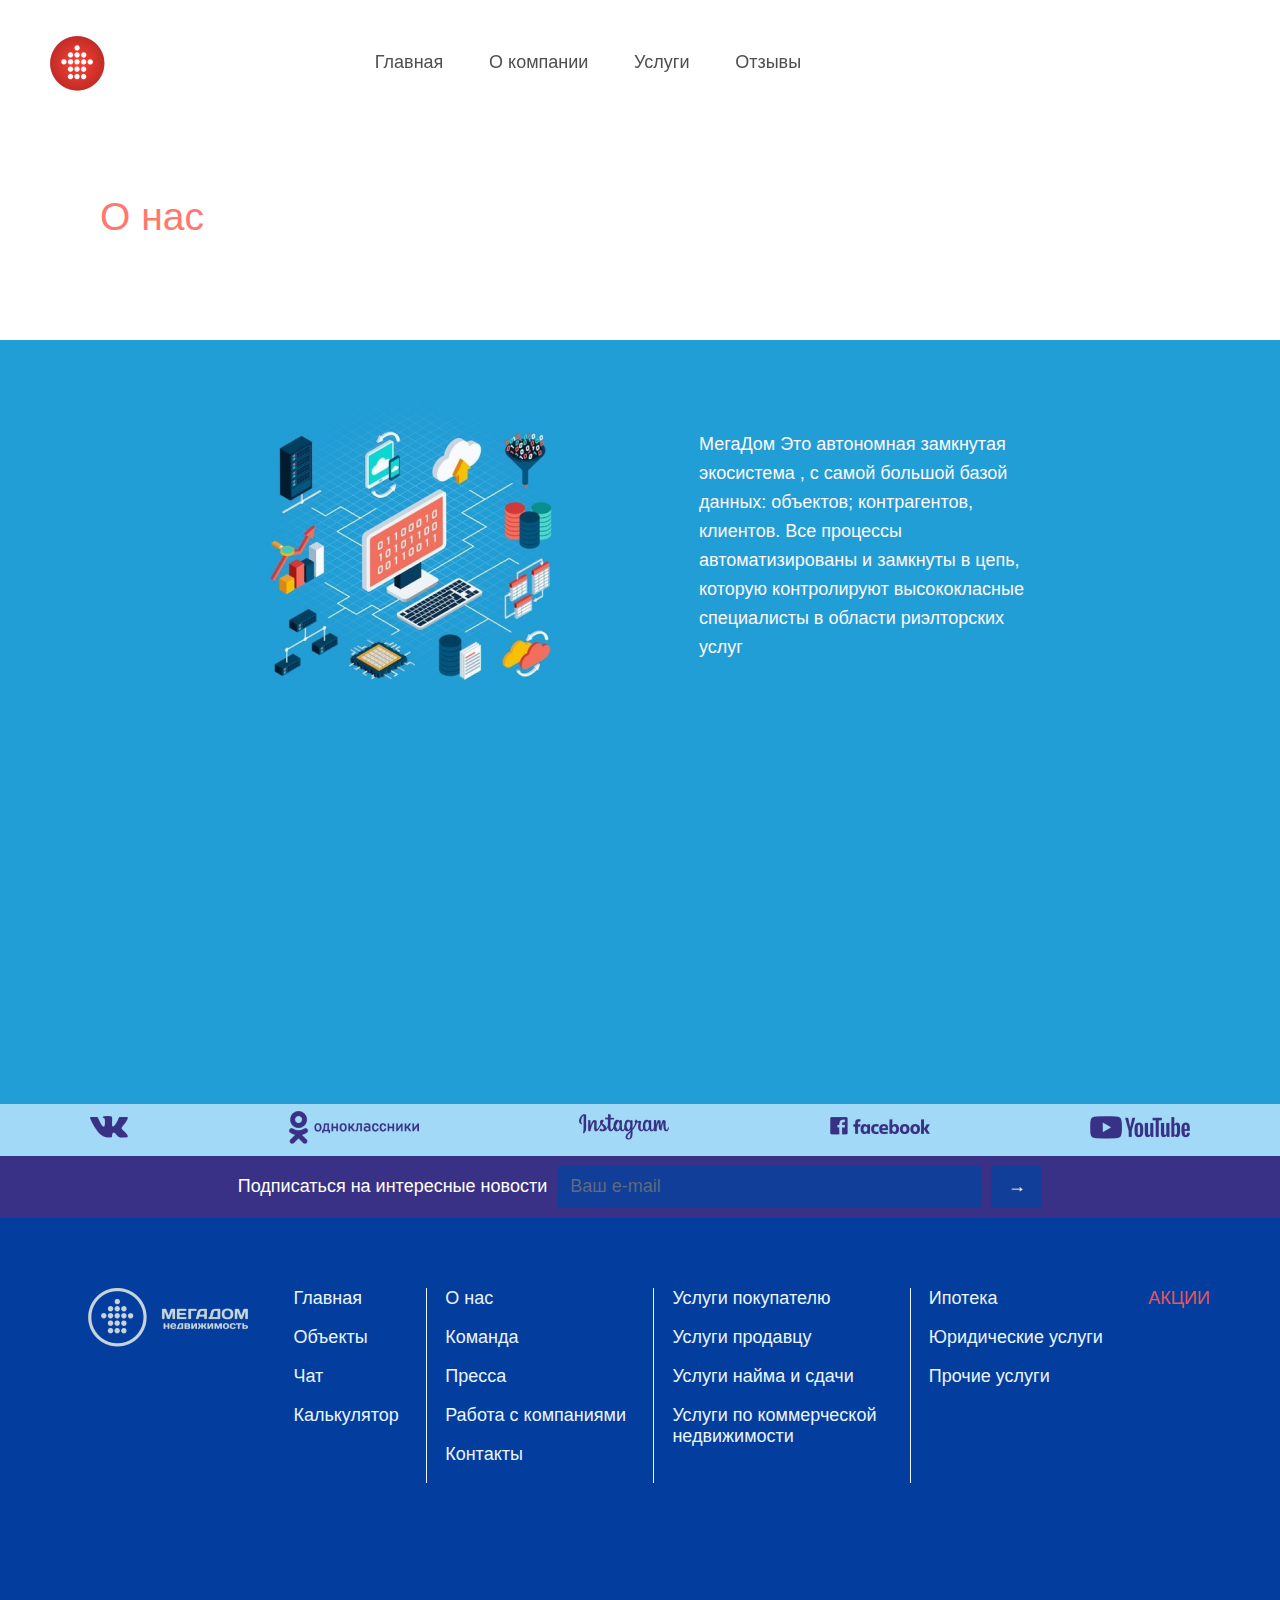
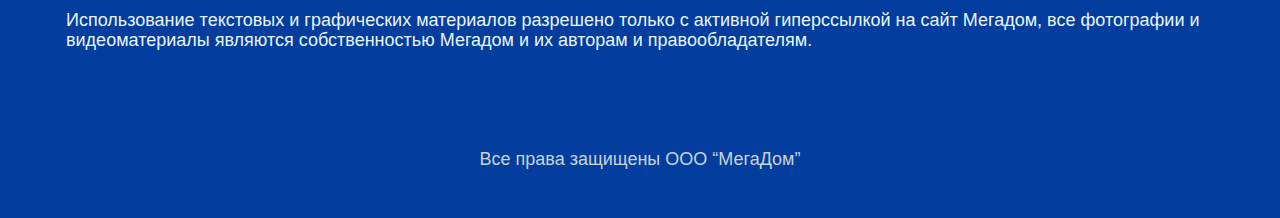
==== commit 879f0dd8: "favicon" ====
--- a/about.html
+++ b/about.html
@@ -6,10 +6,15 @@
     <meta name="viewport" content="width=device-width, initial-scale=1.0">
     <meta http-equiv="X-UA-Compatible" content="ie=edge">
 
+    <link rel="apple-touch-icon" sizes="180x180" href="img/favicon/apple-touch-icon.png">
+    <link rel="icon" type="image/png" sizes="32x32" href="img/favicon/favicon-32x32.png">
+    <link rel="icon" type="image/png" sizes="16x16" href="img/favicon/favicon-16x16.png">
+    <link rel="manifest" href="img/favicon/site.webmanifest">
+
     <link rel="stylesheet" href="wow/animate.css">
     <!-- <link href="https://fonts.googleapis.com/css?family=Roboto:500,700,900&display=swap" rel="stylesheet">  -->
-    <link rel="stylesheet" href="normalize.css">
-    <link rel="stylesheet" href="styles.css">
+    <link rel="stylesheet" href="styles/normalize.css">
+    <link rel="stylesheet" href="styles/styles.css">
     <title>О нас</title>
 </head>
 
@@ -182,9 +187,9 @@
 
     </div>
 
-    <script src="jquery-3.3.1.min.js"></script>
-    <script src="wow/wow.js"></script>
-    <script src="script.js"></script>
+    <script src="js/jquery-3.3.1.min.js"></script>
+    <script src="js/wow/wow.js"></script>
+    <script src="js/script.js"></script>
 </body>
 
 </html>--- a/styles/styles.css
+++ b/styles/styles.css
@@ -0,0 +1,2500 @@
+@font-face {
+  font-family: 'Coco Gothic Small Caps';
+  src: url("fonts/Coco-Gothic-SmallCaps-Bold.ttf") format("truetype");
+  font-weight: 200;
+  font-style: normal;
+}
+
+.slider-dots .slick-list {
+  padding: 0 !important;
+  position: relative;
+}
+
+.slider-dots .slick-list .slick-track {
+  display: -webkit-box !important;
+  display: -ms-flexbox !important;
+  display: flex !important;
+  -webkit-box-orient: vertical;
+  -webkit-box-direction: normal;
+      -ms-flex-direction: column;
+          flex-direction: column;
+  -webkit-box-pack: justify;
+      -ms-flex-pack: justify;
+          justify-content: space-between;
+  height: 100px;
+  width: 20px;
+  -webkit-transform: translate3d(0, 0, 0) !important;
+          transform: translate3d(0, 0, 0) !important;
+}
+
+.slider-dots .slick-list .slick-track span {
+  width: 7px !important;
+  height: 7px !important;
+}
+
+.slider-dots .slick-list .slick-track .slick-current {
+  background-color: #2257b1;
+}
+
+.slider-dots .slick-dots li.slick-active button::before {
+  display: none;
+}
+
+.slider-dots .slick-dots li button {
+  display: none;
+}
+
+.reviews .slick-dots li button::before {
+  font-size: 10px;
+}
+
+.wrapper {
+  width: 100%;
+  max-width: 2100px;
+  min-width: 1000px;
+  margin: 0 auto;
+  overflow: hidden;
+}
+
+body {
+  background-color: #fff;
+}
+
+* {
+  -webkit-box-sizing: border-box;
+          box-sizing: border-box;
+}
+
+html {
+  font-size: 18px;
+  font-family: 'Roboto', sans-serif;
+  color: #1C1B1B;
+  font-weight: normal;
+}
+
+body {
+  padding: 0;
+  margin: 0;
+}
+
+h1 {
+  margin: 0;
+  padding: 0;
+  font-family: 'Coco Gothic Small Caps', sans-serif;
+  font-weight: normal;
+}
+
+h2, h3, h4 {
+  margin: 0;
+  padding: 0;
+  font-weight: normal;
+}
+
+a,
+a:focus,
+a:active {
+  text-decoration: none;
+  color: #fff;
+  -webkit-transition: 0.3s;
+  transition: 0.3s;
+}
+
+a:hover {
+  color: #bbb;
+}
+
+ul, li {
+  list-style: none;
+  margin: 0;
+  padding: 0;
+}
+
+.bold {
+  font-weight: 700;
+}
+
+.btn {
+  display: block;
+  text-align: center;
+  width: 160px;
+  height: 46px;
+  border-radius: 40px;
+  text-transform: uppercase;
+  background: linear-gradient(103.02deg, #246FD9 9.11%, rgba(125, 133, 143, 0.167944) 42.73%), #393185;
+  color: #ffffff;
+  font-weight: 600;
+  -webkit-transition: 0.3s;
+  transition: 0.3s;
+  border: none;
+}
+
+.btn:hover {
+  background: linear-gradient(103.02deg, #ffffff 9.11%, rgba(125, 133, 143, 0.167944) 42.73%), #ffffff;
+}
+
+.btn:active {
+  -webkit-box-shadow: inset 0px 0px 10px #a1a1a1;
+          box-shadow: inset 0px 0px 10px #a1a1a1;
+}
+
+.btn:hover a {
+  color: #393185;
+}
+
+.btn a {
+  font-family: 'Coco Gothic Small Caps', sans-serif;
+  font-size: 16px;
+  line-height: 50px;
+  letter-spacing: 0.12em;
+  display: block;
+  width: 100%;
+  height: 100%;
+}
+
+.wow {
+  visibility: hidden;
+}
+
+#red {
+  color: #FF4D4D;
+  -webkit-transition: 0.2s;
+  transition: 0.2s;
+}
+
+#red:hover {
+  color: #FF0000;
+}
+
+.border-left {
+  border-left: 0.5px solid #FFFFFF;
+}
+
+.info {
+  position: relative;
+}
+
+.info_icon {
+  width: 20px;
+  height: 20px;
+}
+
+.info_icon:hover {
+  cursor: help;
+}
+
+.info_appear {
+  position: relative;
+  display: none;
+  opacity: 0.9;
+  top: 18px;
+  left: 7px;
+}
+
+.info_appear_arrow {
+  position: absolute;
+  width: 0;
+  height: 0;
+  border: 20px solid transparent;
+  border-left: 0;
+  border-right-color: #5B5B5B;
+  left: -6px;
+  top: -22px;
+}
+
+.info_appear_text {
+  position: absolute;
+  width: 260px;
+  height: 120px;
+  background-color: #5B5B5B;
+  top: -65px;
+  left: 0;
+  font-family: Roboto, sans-serif;
+  font-style: normal;
+  font-weight: 500;
+  font-size: 19px;
+  line-height: 22px;
+  color: #fff;
+  padding: 15px 15px 15px 15px;
+  border-radius: 5px;
+}
+
+.info_appear_text #info_close {
+  position: absolute;
+  right: 5px;
+  top: 5px;
+  color: #00A0E3;
+  cursor: pointer;
+  font-size: 40px;
+}
+
+.info a {
+  color: #00A0E3;
+}
+
+header {
+  min-height: 500px;
+  max-height: 1100px;
+  height: 100vh;
+  position: relative;
+}
+
+header .bg-video {
+  position: absolute;
+  top: 0;
+  left: 0;
+  width: 100%;
+  height: 100%;
+  margin: 0 auto;
+  overflow: hidden;
+  margin: 0 auto;
+}
+
+header .bg-video__item {
+  position: relative;
+  width: 100%;
+  height: 100%;
+}
+
+header .bg-video__item:before {
+  position: absolute;
+  top: 0;
+  left: 0;
+  content: '';
+  display: block;
+  width: 100%;
+  height: 100%;
+  background-color: rgba(0, 0, 0, 0.5);
+  z-index: 1;
+}
+
+header .bg-video__item img {
+  position: relative;
+  width: 100%;
+}
+
+header .bg-video__item video {
+  position: relative;
+  width: 100%;
+}
+
+header .bg-video__item .center-header {
+  display: -webkit-box;
+  display: -ms-flexbox;
+  display: flex;
+  -webkit-box-pack: center;
+      -ms-flex-pack: center;
+          justify-content: center;
+  -webkit-box-orient: vertical;
+  -webkit-box-direction: normal;
+      -ms-flex-direction: column;
+          flex-direction: column;
+  -webkit-box-align: center;
+      -ms-flex-align: center;
+          align-items: center;
+  max-width: 310px;
+  text-align: center;
+  position: absolute;
+  top: 40%;
+  left: 50%;
+  -webkit-transform: translateX(-50%) translateY(-50%);
+          transform: translateX(-50%) translateY(-50%);
+  z-index: 100;
+}
+
+header .bg-video__item .center-header h1 {
+  font-size: 45px;
+  line-height: 40px;
+  letter-spacing: -0.01em;
+  color: #fff;
+  text-shadow: 0px 4px 4px rgba(0, 0, 0, 0.25), 0px 2px 2px rgba(0, 0, 0, 0.25);
+  margin-bottom: 25px;
+}
+
+header .top-nav {
+  display: -webkit-box;
+  display: -ms-flexbox;
+  display: flex;
+  -webkit-box-align: center;
+      -ms-flex-align: center;
+          align-items: center;
+  padding: 40px 50px 0;
+  z-index: 1000;
+  position: fixed;
+  width: 100%;
+  -webkit-transition: 0.4s;
+  transition: 0.4s;
+  -webkit-box-pack: justify;
+      -ms-flex-pack: justify;
+          justify-content: space-between;
+  max-width: 2100px;
+}
+
+header .top-nav .logo {
+  margin-right: 150px;
+  position: relative;
+  width: 152px;
+}
+
+@media (max-width: 1100px) {
+  header .top-nav .logo {
+    display: none;
+  }
+}
+
+header .top-nav .logo img {
+  position: absolute;
+  -webkit-transition: 0.3s;
+  transition: 0.3s;
+  top: -27px;
+}
+
+header .top-nav .logo .logo1 {
+  opacity: 1;
+}
+
+header .top-nav .logo .logo2 {
+  width: 152px;
+  opacity: 0;
+}
+
+header .top-nav nav {
+  width: 40%;
+  margin-right: 35%;
+}
+
+header .top-nav nav .mainmenu {
+  display: -webkit-box;
+  display: -ms-flexbox;
+  display: flex;
+  -ms-flex-pack: distribute;
+      justify-content: space-around;
+  -webkit-box-align: center;
+      -ms-flex-align: center;
+          align-items: center;
+  height: 45px;
+  width: 100%;
+  position: relative;
+  font-size: 18px;
+  min-width: 380px;
+}
+
+header .top-nav nav .mainmenu > li {
+  display: -webkit-box;
+  display: -ms-flexbox;
+  display: flex;
+  -webkit-box-align: center;
+      -ms-flex-align: center;
+          align-items: center;
+  height: 100%;
+  cursor: pointer;
+  -webkit-transition: 0.5s;
+  transition: 0.5s;
+  position: relative;
+}
+
+header .top-nav nav .mainmenu > li:hover > a {
+  border-bottom: 1px #ddd solid;
+}
+
+header .top-nav nav .mainmenu > li:hover .submenu {
+  visibility: visible;
+  opacity: 1;
+  -webkit-transform: translate(0%, 0);
+          transform: translate(0%, 0);
+}
+
+header .top-nav nav .mainmenu .submenu {
+  position: absolute;
+  top: 45px;
+  left: 0;
+  display: -webkit-box;
+  display: -ms-flexbox;
+  display: flex;
+  -webkit-box-orient: vertical;
+  -webkit-box-direction: normal;
+      -ms-flex-direction: column;
+          flex-direction: column;
+  -webkit-box-pack: justify;
+      -ms-flex-pack: justify;
+          justify-content: space-between;
+  width: 210px;
+  min-height: 140px;
+  background: #FFFFFF;
+  -webkit-box-shadow: 0px 4px 4px rgba(0, 0, 0, 0.25);
+          box-shadow: 0px 4px 4px rgba(0, 0, 0, 0.25);
+  border-radius: 10px;
+  margin: 0;
+  padding: 15px 0;
+  -webkit-transition: 0.4s;
+  transition: 0.4s;
+  visibility: hidden;
+  opacity: 0;
+  -webkit-transform: translate(0%, 20px);
+          transform: translate(0%, 20px);
+}
+
+@media (max-width: 1500px) {
+  header .top-nav nav .mainmenu .submenu {
+    left: 3%;
+  }
+}
+
+@media (max-width: 1000px) {
+  header .top-nav nav .mainmenu .submenu {
+    left: 0%;
+  }
+}
+
+header .top-nav nav .mainmenu .submenu li {
+  width: 100%;
+}
+
+header .top-nav nav .mainmenu .submenu li a {
+  display: block;
+  color: #000;
+  font-size: 16px;
+  padding: 8px 0;
+  width: 100%;
+  padding-left: 35px;
+}
+
+header .top-nav nav .mainmenu .submenu li a:hover {
+  background: #eee;
+}
+
+header .top-nav .logo-right {
+  position: relative;
+}
+
+header .top-nav .logo-right .search-button {
+  display: block;
+  position: relative;
+  border-radius: 50%;
+  background-color: #1e5fba;
+  width: 50px;
+  height: 50px;
+  float: right;
+  cursor: pointer;
+  -webkit-transition: 0.3s;
+  transition: 0.3s;
+}
+
+header .top-nav .logo-right .search-button:hover {
+  -webkit-transform: scale(1.1);
+          transform: scale(1.1);
+}
+
+header .top-nav .logo-right .search-button img {
+  position: absolute;
+  top: 50%;
+  left: 50%;
+  -webkit-transform: translateX(-50%) translateY(-50%);
+          transform: translateX(-50%) translateY(-50%);
+  width: 20px;
+  opacity: 0;
+}
+
+header .top-nav .logo-right .search {
+  position: absolute;
+  right: 0;
+  top: 85px;
+}
+
+header .top-nav .logo-right .search .search-input {
+  display: none;
+  height: 40px;
+  border-radius: 20px;
+  width: 200px;
+  padding: 5px 10px;
+  font-weight: bold;
+  font-size: 1.1rem;
+  border: none;
+}
+
+header .fixed-nav {
+  padding: 10px 50px 10px 50px;
+  background-color: #1E5FBA;
+  height: 94px;
+}
+
+header .fixed-nav .logo-right .search-button {
+  background-color: #fff;
+}
+
+header .soc-list {
+  position: absolute;
+  top: 50%;
+  -webkit-transform: translateY(-50%);
+          transform: translateY(-50%);
+  left: 40px;
+  height: 250px;
+  display: -webkit-box;
+  display: -ms-flexbox;
+  display: flex;
+  -webkit-box-orient: vertical;
+  -webkit-box-direction: normal;
+      -ms-flex-direction: column;
+          flex-direction: column;
+  -webkit-box-pack: justify;
+      -ms-flex-pack: justify;
+          justify-content: space-between;
+  -webkit-box-align: center;
+      -ms-flex-align: center;
+          align-items: center;
+  z-index: 10;
+}
+
+header .soc-list__item a {
+  color: #C5C6C6;
+  font-size: 25px;
+  -webkit-transition: 0.2s;
+  transition: 0.2s;
+  opacity: 0.7;
+}
+
+header .soc-list__item a:hover {
+  color: #fff;
+  opacity: 1;
+}
+
+header .slider-dots {
+  position: absolute;
+  top: 50%;
+  -webkit-transform: translateY(-50%);
+          transform: translateY(-50%);
+  right: 50px;
+  display: -webkit-box !important;
+  display: -ms-flexbox !important;
+  display: flex !important;
+  -webkit-box-orient: vertical !important;
+  -webkit-box-direction: normal !important;
+      -ms-flex-direction: column !important;
+          flex-direction: column !important;
+  -webkit-box-pack: justify !important;
+      -ms-flex-pack: justify !important;
+          justify-content: space-between !important;
+  z-index: 10;
+}
+
+header .slider-dots__item {
+  display: block;
+  width: 7px;
+  height: 7px;
+  border-radius: 50%;
+  background-color: #c5c6c6;
+  -webkit-transition: 0.2s;
+  transition: 0.2s;
+  opacity: 0.7;
+  cursor: pointer;
+}
+
+header .slider-dots__item:hover {
+  color: #fff;
+  opacity: 1;
+}
+
+header .mobile {
+  position: absolute;
+  bottom: 50px;
+  left: 50%;
+  -webkit-transform: translateX(-50%);
+          transform: translateX(-50%);
+  font-size: 22px;
+  z-index: 10;
+}
+
+header .mobile a {
+  color: #1E5FBA;
+}
+
+#service-item-1 {
+  color: #2b2a29;
+  background-color: #a2d9f7;
+}
+
+#service-item-2 {
+  background-color: #1e5fba;
+}
+
+#service-item-3 {
+  background-color: #393185;
+}
+
+#service-item-4 {
+  background-color: #322a60;
+}
+
+.services {
+  width: 100%;
+  display: -webkit-box;
+  display: -ms-flexbox;
+  display: flex;
+  -ms-flex-wrap: wrap;
+      flex-wrap: wrap;
+  color: #fff;
+  overflow: hidden;
+  font-family: 'Coco Gothic Small Caps', sans-serif;
+}
+
+.services .service-item {
+  width: 25%;
+  min-height: 250px;
+  background-color: purple;
+  text-align: justify;
+  color: inherit;
+  position: relative;
+  -webkit-transition: 0.3s;
+  transition: 0.3s;
+}
+
+.services .service-item__main {
+  position: relative;
+  width: 100%;
+  height: 100%;
+  padding: 30px 30px 25px;
+  background-color: inherit;
+}
+
+.services .service-item__main h2 {
+  font-size: 33px;
+  line-height: 30px;
+  color: #fff;
+}
+
+.services .service-item__main p {
+  font-size: 18px;
+}
+
+@media (max-width: 1500px) {
+  .services .service-item__main p {
+    font-size: 16px;
+  }
+}
+
+@media (max-width: 1300px) {
+  .services .service-item__main p {
+    font-size: 14px;
+  }
+}
+
+.services .service-item__main button {
+  position: absolute;
+  bottom: 30px;
+  right: 38px;
+  z-index: 0;
+}
+
+.services .service-item__link {
+  position: absolute;
+  top: 0;
+  left: 0;
+  display: block;
+  width: 100%;
+  height: 100%;
+  background-color: inherit;
+  -webkit-transition: 0.4s;
+  transition: 0.4s;
+}
+
+.services .service-item__link h2 {
+  position: absolute;
+  top: 50%;
+  left: 50%;
+  -webkit-transform: translateX(-50%) translateY(-50%);
+          transform: translateX(-50%) translateY(-50%);
+  font-size: 33px;
+  color: #fff;
+  text-align: center;
+}
+
+.advantages {
+  margin: 0 auto;
+  background-color: #fff;
+  padding-bottom: 30px;
+}
+
+.advantages h3 {
+  font-size: 33px;
+  text-align: center;
+  padding: 30px 0;
+}
+
+.advantages .advantages-list {
+  display: -webkit-box;
+  display: -ms-flexbox;
+  display: flex;
+  -ms-flex-wrap: wrap;
+      flex-wrap: wrap;
+  -webkit-box-pack: justify;
+      -ms-flex-pack: justify;
+          justify-content: space-between;
+  -webkit-box-align: center;
+      -ms-flex-align: center;
+          align-items: center;
+  text-align: center;
+  width: 820px;
+  margin: 0 auto;
+  font-size: 17px;
+  line-height: 23px;
+}
+
+.advantages .advantages-list .advantages-item {
+  width: 210px;
+}
+
+.advantages .advantages-list .advantages-item__icon {
+  height: 100px;
+  display: -webkit-box;
+  display: -ms-flexbox;
+  display: flex;
+  -webkit-box-pack: center;
+      -ms-flex-pack: center;
+          justify-content: center;
+  -webkit-box-align: center;
+      -ms-flex-align: center;
+          align-items: center;
+}
+
+.advantages .advantages-list .advantages-item__icon img {
+  height: 85px;
+  max-width: 100px;
+  margin: auto;
+}
+
+#adv_icon_1 {
+  height: 72px;
+}
+
+#adv_icon_2 {
+  height: 109px;
+}
+
+#adv_icon_3 {
+  height: 78px;
+}
+
+#adv_icon_4 {
+  height: 67px;
+}
+
+#adv_icon_5 {
+  height: 77px;
+}
+
+#adv_icon_6 {
+  height: 80px;
+}
+
+#wider {
+  width: 230px;
+}
+
+.about {
+  background-color: #EFEFEF;
+}
+
+.about .about-wrapper {
+  margin: 0 auto;
+  max-width: 1300px;
+  width: 90%;
+}
+
+.about .about-wrapper h2 {
+  text-align: center;
+  font-weight: lighter;
+  padding: 55px 0 25px;
+  font-size: 33px;
+}
+
+.about .about-wrapper .top-text {
+  text-align: center;
+  max-width: 1050px;
+  margin: 0 auto;
+  line-height: 29px;
+  font-size: 18px;
+  color: #000000;
+  padding-bottom: 50px;
+}
+
+.about .about-wrapper .img-text {
+  display: -webkit-box;
+  display: -ms-flexbox;
+  display: flex;
+  -webkit-box-pack: center;
+      -ms-flex-pack: center;
+          justify-content: center;
+  -webkit-box-align: start;
+      -ms-flex-align: start;
+          align-items: flex-start;
+  max-width: 1300px;
+  margin: 0 auto;
+  padding-bottom: 80px;
+}
+
+.about .about-wrapper .img-text img {
+  height: 404px;
+}
+
+@media (max-width: 1200px) {
+  .about .about-wrapper .img-text img {
+    width: 400px;
+    height: 240px;
+  }
+}
+
+.about .about-wrapper .img-text .about-text {
+  width: 400px;
+  padding-left: 50px;
+  display: -webkit-box;
+  display: -ms-flexbox;
+  display: flex;
+  -webkit-box-orient: vertical;
+  -webkit-box-direction: normal;
+      -ms-flex-direction: column;
+          flex-direction: column;
+  -webkit-box-pack: justify;
+      -ms-flex-pack: justify;
+          justify-content: space-between;
+  font-size: 18px;
+  line-height: 28px;
+}
+
+.about .about-wrapper .img-text .about-text p:first-letter {
+  color: red;
+}
+
+.about .about-wrapper .img-text .about-text button {
+  margin: 20px auto 20px;
+}
+
+.mortgage {
+  width: 100%;
+  background: -webkit-gradient(linear, left top, left bottom, from(rgba(57, 49, 133, 0)), to(#393185)), #322A85;
+  background: linear-gradient(180deg, rgba(57, 49, 133, 0) 0%, #393185 100%), #322A85;
+}
+
+.mortgage h3 {
+  text-align: center;
+  font-size: 33px;
+  padding: 50px 0 40px;
+  color: #fff;
+}
+
+.mortgage-main {
+  color: #fff;
+  width: 1000px;
+  margin: 0 auto;
+  display: -webkit-box;
+  display: -ms-flexbox;
+  display: flex;
+  -webkit-box-pack: center;
+      -ms-flex-pack: center;
+          justify-content: center;
+}
+
+@media (max-width: 1024px) {
+  .mortgage-main {
+    -ms-flex-wrap: wrap;
+        flex-wrap: wrap;
+  }
+}
+
+.mortgage-main__text {
+  max-width: 350px;
+  padding-bottom: 112px;
+  margin-right: 63px;
+}
+
+@media (max-width: 1300px) {
+  .mortgage-main__text {
+    margin-right: 0;
+  }
+}
+
+.mortgage-main__text p {
+  font-size: 18px;
+  line-height: 29px;
+}
+
+.mortgage-main__graph {
+  width: 516px;
+  height: 272px;
+  position: relative;
+  margin-left: 80px;
+  color: #C6C6C6;
+  font-size: 18px;
+  text-align: center;
+}
+
+.mortgage-main__graph #coord {
+  position: absolute;
+  left: 0;
+  bottom: 0;
+}
+
+.mortgage-main__graph #line {
+  position: absolute;
+  left: 52px;
+  bottom: 46px;
+}
+
+.mortgage-main__graph #gradient {
+  position: absolute;
+  left: 55px;
+  bottom: 6px;
+}
+
+.mortgage-main__graph #pin1 {
+  position: absolute;
+  left: -10px;
+  top: -1px;
+}
+
+.mortgage-main__graph #pin2 {
+  position: absolute;
+  left: -10px;
+  top: 78px;
+}
+
+.mortgage-main__graph #pin3 {
+  position: absolute;
+  left: -10px;
+  top: 150px;
+}
+
+.mortgage-main__graph #pin4 {
+  position: absolute;
+  left: -10px;
+  top: 221px;
+}
+
+.mortgage-main__graph #num1 {
+  position: absolute;
+  left: -51px;
+  top: -10px;
+}
+
+.mortgage-main__graph #num2 {
+  position: absolute;
+  left: -51px;
+  top: 70px;
+}
+
+.mortgage-main__graph #num3 {
+  position: absolute;
+  left: -51px;
+  top: 140px;
+}
+
+.mortgage-main__graph #num4 {
+  position: absolute;
+  left: -51px;
+  top: 212px;
+}
+
+.mortgage-main__graph #ben1 {
+  position: absolute;
+  left: 10px;
+  bottom: -35px;
+}
+
+.mortgage-main__graph #ben2 {
+  position: absolute;
+  left: 130px;
+  bottom: -50px;
+  width: 110px;
+}
+
+.mortgage-main__graph #ben3 {
+  position: absolute;
+  left: 265px;
+  bottom: -50px;
+  width: 110px;
+}
+
+.mortgage-main__graph #ben4 {
+  position: absolute;
+  left: 402px;
+  bottom: -50px;
+  width: 110px;
+}
+
+.mortgage-main__graph span.dot {
+  width: 12px;
+  height: 12px;
+  border: 1px solid #FFFFFF;
+  border-radius: 50%;
+  -webkit-transform: scale(1);
+          transform: scale(1);
+  -webkit-transition: 0.3s all;
+  transition: 0.3s all;
+  cursor: pointer;
+}
+
+.mortgage-main__graph span.dot:hover {
+  -webkit-transform: scale(1.2);
+          transform: scale(1.2);
+}
+
+.mortgage-main__graph .triangle {
+  position: absolute;
+  width: 100%;
+  height: 100%;
+  display: none;
+}
+
+.mortgage-main__graph .triangle img {
+  position: absolute;
+  top: 0;
+  left: 0;
+}
+
+.mortgage-main__graph .triangle p {
+  position: absolute;
+  top: 95%;
+  left: 48%;
+  width: 160px;
+  font-family: Coco Gothic Small Caps;
+  font-size: 18px;
+  line-height: 20px;
+  text-align: left;
+}
+
+.mortgage-main__graph #tri1 {
+  top: -86px;
+  left: -500px;
+}
+
+.mortgage-main__graph #tri2 {
+  bottom: 156px;
+  left: -370px;
+}
+
+.mortgage-main__graph #tri3 {
+  bottom: 228px;
+  left: -235px;
+}
+
+.mortgage-main__graph #tri4 {
+  bottom: 304px;
+  left: -95px;
+}
+
+.mortgage-main__graph #dot1 {
+  position: absolute;
+  left: 51px;
+  bottom: 44px;
+  background: #2F80ED;
+}
+
+.mortgage-main__graph #dot2 {
+  position: absolute;
+  left: 178px;
+  bottom: 114px;
+  background: #2400FF;
+}
+
+.mortgage-main__graph #dot3 {
+  position: absolute;
+  left: 311px;
+  bottom: 187px;
+  background: #2400FF;
+}
+
+.mortgage-main__graph #dot4 {
+  position: absolute;
+  left: 449px;
+  bottom: 262px;
+  background: #FF5C00;
+}
+
+.percent {
+  width: 100%;
+  height: 256px;
+  background: #E1E1E1;
+}
+
+.percent .percent-wrap {
+  width: 800px;
+  margin: 0 auto;
+}
+
+.percent h1 {
+  font-size: 50px;
+  text-align: right;
+  padding-top: 35px;
+  color: #000079;
+  -webkit-transition: 0.8s;
+  transition: 0.8s;
+}
+
+.conditions {
+  background-color: #fff;
+  padding: 120px 0 90px;
+}
+
+.conditions h3 {
+  font-size: 33px;
+  text-align: center;
+}
+
+.conditions-list {
+  display: -webkit-box;
+  display: -ms-flexbox;
+  display: flex;
+  -webkit-box-pack: justify;
+      -ms-flex-pack: justify;
+          justify-content: space-between;
+  max-width: 1200px;
+  margin: 0 auto;
+  padding-top: 75px;
+}
+
+.conditions-list__item {
+  text-align: center;
+  width: 260px;
+}
+
+.conditions-list__item img {
+  width: 125px;
+}
+
+.conditions-list__item p {
+  font-size: 17px;
+  line-height: 23px;
+}
+
+.choose {
+  display: -webkit-box;
+  display: -ms-flexbox;
+  display: flex;
+  -webkit-box-pack: center;
+      -ms-flex-pack: center;
+          justify-content: center;
+  background-color: #A2D9F7;
+  height: 130px;
+  -webkit-box-align: center;
+      -ms-flex-align: center;
+          align-items: center;
+}
+
+.choose p {
+  font-size: 20px;
+  width: 550px;
+  text-align: right;
+  padding-right: 80px;
+}
+
+.reviews-wrapper {
+  background-color: #EFEFEF;
+  position: relative;
+  height: 880px;
+}
+
+.reviews-wrapper h3 {
+  text-align: center;
+  font-size: 33px;
+  padding: 70px 0 90px;
+  font-weight: lighter;
+}
+
+.reviews-wrapper .reviews {
+  display: -webkit-box;
+  display: -ms-flexbox;
+  display: flex;
+  -webkit-box-pack: justify;
+      -ms-flex-pack: justify;
+          justify-content: space-between;
+  margin: 0 auto;
+  max-width: 1100px;
+}
+
+.reviews-wrapper .reviews__item {
+  width: 520px;
+  height: 300px;
+  background-color: #fff;
+  border-radius: 10px;
+  margin: 0 40px;
+  padding: 50px;
+}
+
+.reviews-wrapper .reviews__item .review-rating {
+  display: -webkit-box;
+  display: -ms-flexbox;
+  display: flex;
+  -webkit-box-pack: justify;
+      -ms-flex-pack: justify;
+          justify-content: space-between;
+  -webkit-box-align: center;
+      -ms-flex-align: center;
+          align-items: center;
+  -webkit-box-orient: horizontal;
+  -webkit-box-direction: normal;
+      -ms-flex-direction: row;
+          flex-direction: row;
+}
+
+.reviews-wrapper .reviews__item .review-rating__stars {
+  display: -webkit-box;
+  display: -ms-flexbox;
+  display: flex;
+}
+
+.reviews-wrapper .reviews__item .review-rating__date {
+  font-size: 18px;
+  color: #797979;
+}
+
+.reviews-wrapper .reviews__item .review-text {
+  max-height: 100px;
+  font-size: 17px;
+  line-height: 23px;
+}
+
+.reviews-wrapper .reviews__item .review-sign {
+  display: -webkit-box;
+  display: -ms-flexbox;
+  display: flex;
+  -webkit-box-orient: vertical;
+  -webkit-box-direction: normal;
+      -ms-flex-direction: column;
+          flex-direction: column;
+  -webkit-box-align: end;
+      -ms-flex-align: end;
+          align-items: flex-end;
+  -webkit-box-pack: center;
+      -ms-flex-pack: center;
+          justify-content: center;
+  line-height: 21px;
+}
+
+.reviews-wrapper .reviews__item .review-sign__name {
+  margin: 0;
+  color: #1E5FBA;
+}
+
+.reviews-wrapper .reviews__item .review-sign__service {
+  width: 150px;
+  text-align: right;
+  color: #797979;
+  margin: 0;
+}
+
+.reviews-wrapper .slick-dots {
+  bottom: -125px;
+}
+
+.reviews-wrapper .mobile {
+  position: absolute;
+  bottom: 50px;
+  left: 50%;
+  -webkit-transform: translateX(-50%);
+          transform: translateX(-50%);
+  font-size: 22px;
+  z-index: 10;
+}
+
+.reviews-wrapper .mobile a {
+  color: #1E5FBA;
+}
+
+.soc {
+  background: #A2D9F7;
+  padding: 0 30px;
+}
+
+.soc__list {
+  margin: 0 auto;
+  min-width: 500;
+  max-width: 1100px;
+  height: 52px;
+  display: -webkit-box;
+  display: -ms-flexbox;
+  display: flex;
+  -webkit-box-align: center;
+      -ms-flex-align: center;
+          align-items: center;
+  -webkit-box-pack: justify;
+      -ms-flex-pack: justify;
+          justify-content: space-between;
+}
+
+.emailsub {
+  display: -webkit-box;
+  display: -ms-flexbox;
+  display: flex;
+  -webkit-box-pack: center;
+      -ms-flex-pack: center;
+          justify-content: center;
+  -webkit-box-align: center;
+      -ms-flex-align: center;
+          align-items: center;
+  height: 62px;
+  background: #393185;
+  color: #fff;
+}
+
+.emailsub p {
+  font-size: 18px;
+  line-height: 21px;
+}
+
+.emailsub input {
+  background: #103E99;
+  border-radius: 3px;
+  width: 424px;
+  height: 42px;
+  border: none;
+  margin: 0 10px;
+  padding: 0 13px;
+}
+
+.emailsub input::-webkit-input-placeholder {
+  opacity: 0.8;
+  font-size: 18px;
+}
+
+.emailsub input:-ms-input-placeholder {
+  opacity: 0.8;
+  font-size: 18px;
+}
+
+.emailsub input::-ms-input-placeholder {
+  opacity: 0.8;
+  font-size: 18px;
+}
+
+.emailsub input::placeholder {
+  opacity: 0.8;
+  font-size: 18px;
+}
+
+.emailsub input:focus::-webkit-input-placeholder {
+  color: transparent;
+}
+
+.emailsub input:focus:-ms-input-placeholder {
+  color: transparent;
+}
+
+.emailsub input:focus::-ms-input-placeholder {
+  color: transparent;
+}
+
+.emailsub input:focus::placeholder {
+  color: transparent;
+}
+
+.emailsub a {
+  display: inline-block;
+  width: 51px;
+  height: 42px;
+  background: #103E99;
+  border-radius: 3px;
+  display: -webkit-box;
+  display: -ms-flexbox;
+  display: flex;
+  -webkit-box-pack: center;
+      -ms-flex-pack: center;
+          justify-content: center;
+  -webkit-box-align: center;
+      -ms-flex-align: center;
+          align-items: center;
+}
+
+.emailsub a:hover {
+  color: #ffffff;
+  background: #A2D9F7;
+}
+
+footer {
+  background: #003399;
+  opacity: 0.9;
+  color: #fff;
+  height: 600px;
+  padding-top: 70px;
+}
+
+footer .footer-cols {
+  padding: 0px 30px 110px;
+  max-width: 1200px;
+  min-width: 950px;
+  margin: 0 auto;
+  display: -webkit-box;
+  display: -ms-flexbox;
+  display: flex;
+  -webkit-box-pack: justify;
+      -ms-flex-pack: justify;
+          justify-content: space-between;
+  font-size: 18px;
+  line-height: 21px;
+}
+
+footer .footer-cols__item {
+  padding-left: 18px;
+}
+
+footer .footer-cols__item ul {
+  max-width: 210px;
+}
+
+footer .footer-cols__item ul li {
+  padding-bottom: 18px;
+}
+
+footer .footer-copy {
+  height: 76px;
+  width: 100%;
+  background: url("img/footer/footer-bg.png");
+  background-size: cover;
+}
+
+footer .footer-copy p {
+  padding: 17px 66px;
+  font-size: 18px;
+  max-width: 1280px;
+  margin: 0 auto;
+}
+
+footer .copyright-bottom {
+  color: #D9DADA;
+  text-align: center;
+  font-size: 18px;
+  padding-top: 80px;
+}
+
+.header-common {
+  height: 340px;
+  background-color: #1E5FBA;
+  position: relative;
+  -webkit-transition: 0.4s;
+  transition: 0.4s;
+}
+
+.header-common .top-nav {
+  display: -webkit-box;
+  display: -ms-flexbox;
+  display: flex;
+  -webkit-box-align: center;
+      -ms-flex-align: center;
+          align-items: center;
+  padding: 40px 50px 0;
+  z-index: 1000;
+  position: fixed;
+  width: 100%;
+  -webkit-transition: 0.4s;
+  transition: 0.4s;
+}
+
+.header-common .top-nav .logo {
+  margin-right: 150px;
+  position: relative;
+  width: 152px;
+}
+
+@media (max-width: 1100px) {
+  .header-common .top-nav .logo {
+    display: none;
+  }
+}
+
+.header-common .top-nav .logo img {
+  position: absolute;
+  -webkit-transition: 0.3s;
+  transition: 0.3s;
+  top: -27px;
+}
+
+.header-common .top-nav .logo .logo1 {
+  opacity: 1;
+}
+
+.header-common .top-nav .logo .logo2 {
+  width: 152px;
+  opacity: 0;
+}
+
+.header-common .top-nav nav {
+  width: 40%;
+}
+
+.header-common .top-nav nav .mainmenu {
+  display: -webkit-box;
+  display: -ms-flexbox;
+  display: flex;
+  -ms-flex-pack: distribute;
+      justify-content: space-around;
+  -webkit-box-align: center;
+      -ms-flex-align: center;
+          align-items: center;
+  height: 45px;
+  width: 100%;
+  position: relative;
+  font-size: 18px;
+  min-width: 380px;
+}
+
+.header-common .top-nav nav .mainmenu > li {
+  display: -webkit-box;
+  display: -ms-flexbox;
+  display: flex;
+  -webkit-box-align: center;
+      -ms-flex-align: center;
+          align-items: center;
+  height: 100%;
+  cursor: pointer;
+  -webkit-transition: 0.5s;
+  transition: 0.5s;
+  position: relative;
+}
+
+.header-common .top-nav nav .mainmenu > li:hover > a {
+  border-bottom: 1px #ddd solid;
+}
+
+.header-common .top-nav nav .mainmenu > li:hover .submenu {
+  visibility: visible;
+  opacity: 1;
+  -webkit-transform: translate(0%, 0);
+          transform: translate(0%, 0);
+}
+
+.header-common .top-nav nav .mainmenu .submenu {
+  position: absolute;
+  top: 45px;
+  left: 0;
+  display: -webkit-box;
+  display: -ms-flexbox;
+  display: flex;
+  -webkit-box-orient: vertical;
+  -webkit-box-direction: normal;
+      -ms-flex-direction: column;
+          flex-direction: column;
+  -webkit-box-pack: justify;
+      -ms-flex-pack: justify;
+          justify-content: space-between;
+  width: 210px;
+  height: 140px;
+  background: #FFFFFF;
+  -webkit-box-shadow: 0px 4px 4px rgba(0, 0, 0, 0.25);
+          box-shadow: 0px 4px 4px rgba(0, 0, 0, 0.25);
+  border-radius: 10px;
+  margin: 0;
+  padding: 15px 0;
+  -webkit-transition: 0.4s;
+  transition: 0.4s;
+  visibility: hidden;
+  opacity: 0;
+  -webkit-transform: translate(0%, 20px);
+          transform: translate(0%, 20px);
+}
+
+@media (max-width: 1500px) {
+  .header-common .top-nav nav .mainmenu .submenu {
+    left: 3%;
+  }
+}
+
+@media (max-width: 1000px) {
+  .header-common .top-nav nav .mainmenu .submenu {
+    left: 0%;
+  }
+}
+
+.header-common .top-nav nav .mainmenu .submenu li {
+  width: 100%;
+}
+
+.header-common .top-nav nav .mainmenu .submenu li a {
+  display: block;
+  color: #000;
+  font-size: 16px;
+  padding: 8px 0;
+  width: 100%;
+  padding-left: 35px;
+}
+
+.header-common .top-nav nav .mainmenu .submenu li a:hover {
+  background: #eee;
+}
+
+.header-common .fixed-nav {
+  padding: 10px 50px 10px 50px;
+  background-color: #1E5FBA;
+  height: 94px;
+}
+
+.header-common .header-common_title_wrap {
+  max-width: 1350px;
+  position: relative;
+  height: 100%;
+  margin: auto;
+}
+
+.header-common .header-common_title_wrap .header-common_title {
+  position: absolute;
+  left: 100px;
+  bottom: 100px;
+  color: #A2D9F7;
+  font-size: 39px;
+  font-family: "Coco Gothic Small Caps", sans-serif;
+  width: 600px;
+}
+
+.departments {
+  background-color: #fff;
+  width: 100%;
+  padding-bottom: 400px;
+}
+
+.departments .department {
+  max-width: 1060px;
+  margin: 0 auto;
+  padding-top: 83px;
+}
+
+.departments .department h1 {
+  font-size: 33px;
+  margin-left: 17px;
+  font-family: Roboto, sans-serif;
+}
+
+.departments .department-team {
+  padding-top: 30px;
+  display: -webkit-box;
+  display: -ms-flexbox;
+  display: flex;
+  -ms-flex-wrap: wrap;
+      flex-wrap: wrap;
+  -webkit-box-pack: justify;
+      -ms-flex-pack: justify;
+          justify-content: space-between;
+}
+
+@media (max-width: 1100px) {
+  .departments .department-team {
+    -webkit-box-pack: start;
+        -ms-flex-pack: start;
+            justify-content: flex-start;
+  }
+}
+
+.departments .department-team__item {
+  margin: 17px;
+  width: 228px;
+  height: 238px;
+  overflow: hidden;
+  background: #CACACA;
+  border-radius: 5px;
+}
+
+@media (max-width: 1100px) {
+  .departments .department-team__item {
+    width: 28%;
+  }
+}
+
+.departments .department-team__item img {
+  height: 100%;
+}
+
+.cust-serv {
+  width: 100%;
+  background-color: #fff;
+}
+
+.cust-serv .custom-service_title_wrap {
+  max-width: 1350px;
+  margin: auto;
+}
+
+.cust-serv .custom-service_title_wrap h3 {
+  font-family: Coco Gothic Small Caps, sans-serif;
+  font-size: 38px;
+  line-height: 30px;
+  margin-left: 100px;
+  color: #080808;
+  padding: 80px 0;
+}
+
+.cust-serv .custom-service {
+  max-width: 1100px;
+  margin: 0 auto;
+  min-height: 600px;
+}
+
+.cust-serv .custom-service_item {
+  border-bottom: 1px solid #000;
+}
+
+.cust-serv .custom-service_item .custom-service_title {
+  font-family: Roboto, sans-serif;
+  font-style: normal;
+  font-weight: normal;
+  font-size: 33px;
+  line-height: 39px;
+  padding: 25px 0;
+  cursor: pointer;
+}
+
+.cust-serv .custom-service_item .custom-service_content_wrap {
+  display: none;
+}
+
+.cust-serv .custom-service_item .custom-service_content_wrap .custom-service_content {
+  display: -webkit-box;
+  display: -ms-flexbox;
+  display: flex;
+  -webkit-box-pack: justify;
+      -ms-flex-pack: justify;
+          justify-content: space-between;
+  -webkit-box-align: end;
+      -ms-flex-align: end;
+          align-items: flex-end;
+  padding-bottom: 50px;
+}
+
+.cust-serv .custom-service_item .custom-service_content_wrap .custom-service_content p {
+  width: 680px;
+  font-family: Roboto, sans-serif;
+  font-style: normal;
+  font-weight: normal;
+  font-size: 19px;
+  line-height: 29px;
+}
+
+.cust-serv .custom-service_item .custom-service_content_wrap .custom-service_content p .info {
+  position: relative;
+}
+
+.cust-serv .custom-service_item .custom-service_content_wrap .custom-service_content p .info_icon {
+  width: 20px;
+  height: 20px;
+}
+
+.cust-serv .custom-service_item .custom-service_content_wrap .custom-service_content p .info_icon:hover {
+  cursor: help;
+}
+
+.cust-serv .custom-service_item .custom-service_content_wrap .custom-service_content p .info_appear {
+  position: relative;
+  display: none;
+  opacity: 0.9;
+}
+
+.cust-serv .custom-service_item .custom-service_content_wrap .custom-service_content p .info_appear_arrow {
+  position: absolute;
+  width: 0;
+  height: 0;
+  border: 20px solid transparent;
+  border-left: 0;
+  border-right-color: #5B5B5B;
+  left: -6px;
+  top: -12px;
+}
+
+.cust-serv .custom-service_item .custom-service_content_wrap .custom-service_content p .info_appear_text {
+  position: absolute;
+  width: 290px;
+  height: 150px;
+  background-color: #5B5B5B;
+  top: -65px;
+  left: 0;
+  font-family: Roboto, sans-serif;
+  font-style: normal;
+  font-weight: 500;
+  font-size: 19px;
+  line-height: 22px;
+  color: #fff;
+  padding: 7px 15px 7px 7px;
+  border-radius: 5px;
+}
+
+.cust-serv .custom-service_item .custom-service_content_wrap .custom-service_content p .info_appear_text #info_close {
+  position: absolute;
+  right: 5px;
+  top: 5px;
+  color: #00A0E3;
+  cursor: pointer;
+  font-size: 40px;
+}
+
+.cust-serv .custom-service_item .custom-service_content_wrap .custom-service_content a {
+  color: #00A0E3;
+}
+
+.cust-serv .custom-service_item .custom-service_content_wrap .custom-service_content .custom-service_button {
+  display: inline-block;
+  width: 244px;
+  height: 51px;
+  background: #C4C4C4;
+  border-radius: 5px;
+  padding: 15px 30px;
+  position: relative;
+  margin-bottom: 0;
+  -webkit-transition: 0.4s;
+  transition: 0.4s;
+  color: #fff;
+}
+
+.cust-serv .custom-service_item .custom-service_content_wrap .custom-service_content .custom-service_button:hover {
+  background: #fff;
+  border: 1px #bbb solid;
+  color: #bbb;
+}
+
+.cust-serv .custom-service_item .custom-service_content_wrap .custom-service_content .custom-service_button span {
+  position: absolute;
+  top: 50%;
+  left: 50%;
+  -webkit-transform: translateX(-50%) translateY(-50%);
+          transform: translateX(-50%) translateY(-50%);
+}
+
+#services-color {
+  background: #393185;
+}
+
+#reviews-wrap-color {
+  background: #EFEFEF;
+}
+
+.blank {
+  width: 587px;
+  height: 363px;
+  margin: 0 auto;
+  background: #fff;
+  border: 3px solid #A2D9F7;
+  border-radius: 12px;
+  margin-top: 45px;
+  margin-bottom: 200px;
+  position: relative;
+}
+
+.blank-header {
+  height: 109px;
+  display: -webkit-box;
+  display: -ms-flexbox;
+  display: flex;
+  -webkit-box-pack: justify;
+      -ms-flex-pack: justify;
+          justify-content: space-between;
+  -webkit-box-align: center;
+      -ms-flex-align: center;
+          align-items: center;
+  background: #A2D9F7;
+  padding: 0 40px;
+  color: #1E5FBA;
+}
+
+.blank-header__number {
+  border-radius: 50%;
+  background-color: #fff;
+  height: 54px;
+  width: 54px;
+  position: relative;
+}
+
+.blank-header__number span {
+  position: absolute;
+  top: 11px;
+  left: 18px;
+  font-family: Coco Gothic Small Caps;
+  font-size: 39px;
+}
+
+.blank-header__title {
+  color: #1E5FBA;
+  width: 310px;
+}
+
+.blank-header__title h4 {
+  width: 100px;
+}
+
+.blank-content {
+  padding: 10px 12px;
+}
+
+.blank-content__select .blank-content__select__wrap {
+  display: none;
+  position: absolute;
+  z-index: 5000;
+}
+
+.blank-content__select .blank-content__select__wrap .blank-content__select__list {
+  width: 563px;
+  height: 200px;
+  background: #FFFFFF;
+  -webkit-box-shadow: 1px -1px 5px rgba(0, 0, 0, 0.25), 0px -1px 5px rgba(0, 0, 0, 0.25);
+          box-shadow: 1px -1px 5px rgba(0, 0, 0, 0.25), 0px -1px 5px rgba(0, 0, 0, 0.25);
+  border-radius: 10px;
+  margin-top: 10px;
+  display: -webkit-box;
+  display: -ms-flexbox;
+  display: flex;
+  -webkit-box-pack: start;
+      -ms-flex-pack: start;
+          justify-content: flex-start;
+  -webkit-box-align: center;
+      -ms-flex-align: center;
+          align-items: center;
+}
+
+.blank-content__select .blank-content__select__wrap .blank-content__select__list ul {
+  width: 100%;
+}
+
+.blank-content__select .blank-content__select__wrap .blank-content__select__list ul li {
+  width: 100%;
+  height: 54px;
+  padding: 16px 0 16px 54px;
+  cursor: pointer;
+  color: #000;
+  -webkit-transition: 0.1s;
+  transition: 0.1s;
+}
+
+.blank-content__select .blank-content__select__wrap .blank-content__select__list ul li:hover {
+  background: #3369FF;
+  color: #fff;
+}
+
+.blank-content__select input {
+  background: #E3E3E3;
+  width: 563px;
+  height: 63px;
+  border: 1.5px solid #FF0000;
+  -webkit-box-sizing: border-box;
+          box-sizing: border-box;
+  border-radius: 12px;
+  padding-left: 30px;
+}
+
+.blank-content__select input::-webkit-input-placeholder {
+  opacity: 0.4;
+  font-size: 18px;
+}
+
+.blank-content__select input:-ms-input-placeholder {
+  opacity: 0.4;
+  font-size: 18px;
+}
+
+.blank-content__select input::-ms-input-placeholder {
+  opacity: 0.4;
+  font-size: 18px;
+}
+
+.blank-content__select input::placeholder {
+  opacity: 0.4;
+  font-size: 18px;
+}
+
+.blank-content__select input:focus::-webkit-input-placeholder {
+  color: transparent;
+}
+
+.blank-content__select input:focus:-ms-input-placeholder {
+  color: transparent;
+}
+
+.blank-content__select input:focus::-ms-input-placeholder {
+  color: transparent;
+}
+
+.blank-content__select input:focus::placeholder {
+  color: transparent;
+}
+
+.blank__button {
+  position: absolute;
+  bottom: 20px;
+  right: 20px;
+}
+
+.spec-wrap {
+  width: 100%;
+  height: 100%;
+  background: #D2D2D2;
+  padding: 45px;
+}
+
+.spec-wrap .spec {
+  max-width: 1177px;
+  margin: 0 auto;
+  background: #fff;
+  border: 2px solid #E4E4E4;
+  border-radius: 10px;
+  font-family: Roboto, sans-serif;
+  display: -webkit-box;
+  display: -ms-flexbox;
+  display: flex;
+  -webkit-box-pack: justify;
+      -ms-flex-pack: justify;
+          justify-content: space-between;
+  padding: 50px 0 70px 50px;
+}
+
+.spec-wrap .spec-name {
+  width: 500px;
+}
+
+.spec-wrap .spec-name h3 {
+  font-size: 33px;
+  line-height: 39px;
+  padding: 0 0 0 20px;
+}
+
+.spec-wrap .spec-name h4 {
+  padding: 0 0 0 50px;
+  font-size: 18px;
+  line-height: 21px;
+  padding: 20px 0 0 20px;
+}
+
+.spec-wrap .spec-name__wrap {
+  display: -webkit-box;
+  display: -ms-flexbox;
+  display: flex;
+}
+
+.spec-wrap .spec-name__wrap .spec-name__item {
+  width: 460px;
+  min-height: 300px;
+  background-color: #fff;
+  border-radius: 10px;
+  padding: 50px 30px 0 50px;
+  background: #F1F1F1;
+  margin-top: 40px;
+}
+
+.spec-wrap .spec-name__wrap .spec-name-rating {
+  display: -webkit-box;
+  display: -ms-flexbox;
+  display: flex;
+  -webkit-box-pack: justify;
+      -ms-flex-pack: justify;
+          justify-content: space-between;
+  -webkit-box-align: center;
+      -ms-flex-align: center;
+          align-items: center;
+  -webkit-box-orient: horizontal;
+  -webkit-box-direction: normal;
+      -ms-flex-direction: row;
+          flex-direction: row;
+}
+
+.spec-wrap .spec-name__wrap .spec-name-rating__stars {
+  display: -webkit-box;
+  display: -ms-flexbox;
+  display: flex;
+}
+
+.spec-wrap .spec-name__wrap .spec-name-rating__date {
+  font-size: 18px;
+  color: #797979;
+}
+
+.spec-wrap .spec-name__wrap .spec-name-text {
+  font-size: 17px;
+  line-height: 23px;
+}
+
+.spec-wrap .spec-name__wrap .spec-name-sign {
+  display: -webkit-box;
+  display: -ms-flexbox;
+  display: flex;
+  -webkit-box-orient: vertical;
+  -webkit-box-direction: normal;
+      -ms-flex-direction: column;
+          flex-direction: column;
+  -webkit-box-align: end;
+      -ms-flex-align: end;
+          align-items: flex-end;
+  -webkit-box-pack: center;
+      -ms-flex-pack: center;
+          justify-content: center;
+  line-height: 21px;
+}
+
+.spec-wrap .spec-name__wrap .spec-name-sign__name {
+  margin: 0;
+  color: #1E5FBA;
+}
+
+.spec-wrap .spec-name__wrap .spec-name-sign__service {
+  width: 250px;
+  text-align: right;
+  color: #797979;
+  margin: 0;
+}
+
+.spec-wrap .spec-descr {
+  width: 250px;
+  padding-left: 30px;
+}
+
+.spec-wrap .spec-descr__rate {
+  display: -webkit-box;
+  display: -ms-flexbox;
+  display: flex;
+  -webkit-box-pack: center;
+      -ms-flex-pack: center;
+          justify-content: center;
+  -webkit-box-align: end;
+      -ms-flex-align: end;
+          align-items: flex-end;
+}
+
+.spec-wrap .spec-descr__rate-num {
+  position: relative;
+}
+
+.spec-wrap .spec-descr__rate-num .rating-position {
+  position: absolute;
+  top: 48%;
+  left: 49%;
+  -webkit-transform: translateX(-50%) translateY(-50%);
+          transform: translateX(-50%) translateY(-50%);
+}
+
+.spec-wrap .spec-photo {
+  display: -webkit-box;
+  display: -ms-flexbox;
+  display: flex;
+  -webkit-box-orient: vertical;
+  -webkit-box-direction: normal;
+      -ms-flex-direction: column;
+          flex-direction: column;
+  -webkit-box-pack: start;
+      -ms-flex-pack: start;
+          justify-content: flex-start;
+  -webkit-box-align: center;
+      -ms-flex-align: center;
+          align-items: center;
+  padding: 0 67px 0 0;
+}
+
+.spec-wrap .spec-photo img {
+  width: 228px;
+  height: 238px;
+  margin-bottom: 30px;
+}
+
+.spec-wrap .spec-photo .spec-contact {
+  display: inline-block;
+  background: #FFFFFF;
+  border: 2px solid #4F91ED;
+  border-radius: 5px;
+  width: 209px;
+  height: 50px;
+  color: #4F91ED;
+  position: relative;
+  margin-bottom: 20px;
+}
+
+.spec-wrap .spec-photo .spec-contact:hover {
+  border: 2px solid #C4C4C4;
+  color: #C4C4C4;
+}
+
+.spec-wrap .spec-photo .spec-contact span {
+  position: absolute;
+  top: 50%;
+  left: 50%;
+  -webkit-transform: translateX(-50%) translateY(-50%);
+          transform: translateX(-50%) translateY(-50%);
+  font-size: 21px;
+  line-height: 25px;
+}
+
+.spec-wrap .spec-photo .spec-chat {
+  display: inline-block;
+  width: 209px;
+  height: 50px;
+  background: #C4C4C4;
+  border-radius: 5px;
+  padding: 15px 30px;
+  position: relative;
+  margin-bottom: 0;
+  -webkit-transition: 0.4s;
+  transition: 0.4s;
+  color: #fff;
+}
+
+.spec-wrap .spec-photo .spec-chat:hover {
+  background: #fff;
+  border: 1px #bbb solid;
+  color: #bbb;
+}
+
+.spec-wrap .spec-photo .spec-chat span {
+  position: absolute;
+  top: 50%;
+  left: 50%;
+  -webkit-transform: translateX(-50%) translateY(-50%);
+          transform: translateX(-50%) translateY(-50%);
+}
+
+#spec-wrap-color {
+  background: #D2D2D2;
+}
+
+#about-us__header {
+  background-color: #fff;
+}
+
+#about-us__header .top-nav nav a {
+  color: #4F4F4F;
+}
+
+#about-us__header h2 {
+  color: #FF786E;
+}
+
+#about-us__header .fixed-nav nav a {
+  color: #fff;
+}
+
+#about-us-wrapper-color {
+  background: #219ED6;
+}
+
+.about-us-big-data_1 {
+  background: #219ED6;
+}
+
+.about-us-big-data_1__wrap {
+  display: -webkit-box;
+  display: -ms-flexbox;
+  display: flex;
+  -webkit-box-pack: center;
+      -ms-flex-pack: center;
+          justify-content: center;
+  -webkit-box-align: center;
+      -ms-flex-align: center;
+          align-items: center;
+  padding-top: 62px;
+}
+
+.about-us-big-data_1__wrap img {
+  margin-right: 127px;
+}
+
+.about-us-big-data_1__wrap p {
+  width: 342px;
+  font-size: 18px;
+  line-height: 29px;
+  color: #FFF7F7;
+}
+
+.quiz {
+  width: 100%;
+  padding-top: 110px;
+}
+
+.quiz .quiz-wrap {
+  max-width: 1000px;
+  margin: 0 auto;
+}
+
+.quiz .quiz-wrap .quiz-title {
+  height: 150px;
+  display: -webkit-box;
+  display: -ms-flexbox;
+  display: flex;
+  -webkit-box-pack: justify;
+      -ms-flex-pack: justify;
+          justify-content: space-between;
+}
+
+.quiz .quiz-wrap .quiz-title .chooseall {
+  margin: 80px 70px 0 0;
+  background: #fff;
+  border: 1px solid #353535;
+}
+
+.quiz .quiz-wrap .quiz-title .chooseall:hover {
+  border: 1px solid #000;
+  -webkit-box-shadow: 1px 2px 5px rgba(0, 0, 0, 0.25);
+          box-shadow: 1px 2px 5px rgba(0, 0, 0, 0.25);
+}
+
+.quiz .quiz-wrap .quiz-title .chooseall a {
+  color: #353535;
+}
+
+.quiz .quiz-wrap .quiz-title .chooseall a:hover {
+  color: #000;
+}
+
+.quiz .quiz-wrap .quiz-content {
+  width: 875px;
+  margin: 0 auto;
+}
+
+.quiz .quiz-wrap .quiz-content__vars {
+  min-height: 260px;
+  display: -webkit-box;
+  display: -ms-flexbox;
+  display: flex;
+  -webkit-box-pack: justify;
+      -ms-flex-pack: justify;
+          justify-content: space-between;
+  -webkit-box-align: center;
+      -ms-flex-align: center;
+          align-items: center;
+}
+
+.quiz .quiz-wrap .quiz-content__vars__item {
+  position: relative;
+  height: 262px;
+  width: auto;
+  border-radius: 7px;
+  background: #C4C4C4;
+  cursor: pointer;
+  overflow: hidden;
+  border: #fff 3px solid;
+}
+
+.quiz .quiz-wrap .quiz-content__vars__item:before {
+  position: absolute;
+  top: 0;
+  left: 0;
+  content: '';
+  display: block;
+  width: 100%;
+  height: 100%;
+  background-color: rgba(0, 0, 0, 0.5);
+  z-index: 0;
+  border-radius: 5px;
+}
+
+.quiz .quiz-wrap .quiz-content__vars__item img {
+  border-radius: 5px;
+}
+
+.quiz .quiz-wrap .quiz-content__vars__item img.check-icon {
+  display: none;
+}
+
+.quiz .quiz-wrap .quiz-content__vars__item img.checked {
+  display: inline;
+  position: absolute;
+  top: 17px;
+  right: 17px;
+}
+
+.quiz .quiz-wrap .quiz-content__vars__item span {
+  position: absolute;
+  top: 50%;
+  left: 50%;
+  -webkit-transform: translateX(-50%) translateY(-50%);
+          transform: translateX(-50%) translateY(-50%);
+  font-family: Coco Gothic Small Caps;
+  font-size: 25px;
+  line-height: 26px;
+  text-align: center;
+  color: #FFFFFF;
+}
+
+.quiz .quiz-wrap .quiz-content__vars .checked-border {
+  border: 3px solid #0038FF;
+}
+
+.quiz .quiz-wrap .quiz-content__vars .checked-border:before {
+  position: absolute;
+  top: 0;
+  left: 0;
+  content: '';
+  display: block;
+  width: 100%;
+  height: 100%;
+  background-color: rgba(0, 0, 0, 0);
+  z-index: 1;
+  border-radius: 5px;
+}
+
+.quiz .quiz-wrap .quiz-content__bar {
+  width: 100%;
+  height: 30px;
+}
+
+.quiz .quiz-wrap .quiz-content__bar__line {
+  position: relative;
+  margin: 25px 0 15px;
+}
+
+.quiz .quiz-wrap .quiz-content__bar__line-total {
+  width: 100%;
+  display: inline-block;
+  background: #BABABA;
+  border-radius: 5px;
+  height: 8px;
+  position: absolute;
+}
+
+.quiz .quiz-wrap .quiz-content__bar__line-done {
+  background: linear-gradient(92.82deg, #3A3185 5.07%, rgba(255, 255, 255, 0) 76.64%), #1E5FBA;
+  border-radius: 5px;
+  height: 8px;
+  position: absolute;
+}
+
+.quiz .quiz-wrap .quiz-content__bar__line .perc-num-10 {
+  width: 10%;
+}
+
+.quiz .quiz-wrap .quiz-content__bar__line .perc-num-20 {
+  width: 20%;
+}
+
+.quiz .quiz-wrap .quiz-content__bar__line .perc-num-30 {
+  width: 30%;
+}
+
+.quiz .quiz-wrap .quiz-content__bar__line .perc-num-40 {
+  width: 40%;
+}
+
+.quiz .quiz-wrap .quiz-content__bar__line .perc-num-50 {
+  width: 50%;
+}
+
+.quiz .quiz-wrap .quiz-content__percent {
+  font-family: Coco Gothic Small Caps;
+  font-size: 25px;
+  line-height: 23px;
+  text-align: center;
+  color: #4E7CC4;
+  margin-bottom: 20px;
+  width: 160px;
+}
+
+.quiz .quiz-wrap .quiz-content__buttons {
+  display: -webkit-box;
+  display: -ms-flexbox;
+  display: flex;
+  -webkit-box-pack: justify;
+      -ms-flex-pack: justify;
+          justify-content: space-between;
+  padding-bottom: 150px;
+}
+
+.quiz .quiz-wrap .quiz-content__buttons .btn-back {
+  background: #909090;
+}
+
+.quiz .quiz-wrap .quiz-content__buttons .btn-back:hover {
+  background: #ccc;
+}
+
+.quiz .quiz-wrap .quiz-content__buttons .btn-back:hover a {
+  color: #fff;
+}
+
+.quiz .quiz-wrap .quiz-content__buttons .unvis {
+  visibility: hidden;
+}
+/*# sourceMappingURL=styles.css.map */